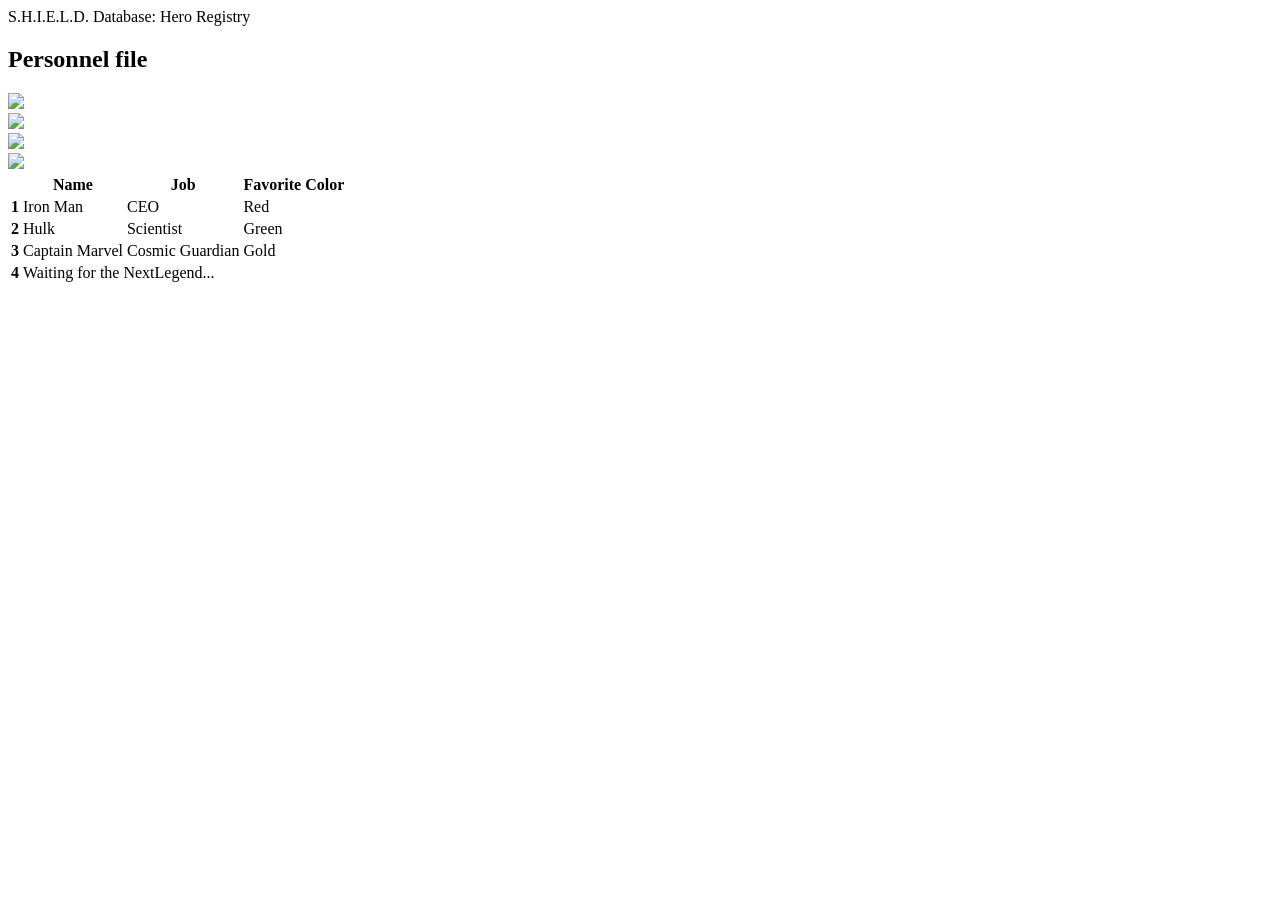
==== index.html @ 8fe9fc6e "Add README.md and update html_editing.py with Hero section" ====
<!doctype html>
<html lang="en" data-theme="retro">
  <head>
    <meta charset="UTF-8" />
    <meta name="viewport" content="width=device-width, initial-scale=1.0" />
    <title>MY Awesome Python Website</title>

  

    <!-- Daisy UI -->
    <link href="https://cdn.jsdelivr.net/npm/daisyui@5" rel="stylesheet" type="text/css" />
    <script src="https://cdn.jsdelivr.net/npm/@tailwindcss/browser@4"></script>
    <!-- Daisy ui themes -->
    <link href="https://cdn.jsdelivr.net/npm/daisyui@5/themes.css" rel="stylesheet" type="text/css" />

    
</head>
  <body>

    <div class="navbar bg-base-100 shadow-sm">
      <a class="btn btn-ghost text-xl">S.H.I.E.L.D. Database: Hero Registry</a>
    </div>
    

  
    <div class="container mx-auto px-4 mb-10 text-center mt-5">
        <h2 class="text-2xl font-bold mb-4">Personnel file</h2>
        <div class="avatar-group -space-x-6 text-center justify-center">
          <div class="avatar">
           <div class="w-12">
             <img src="https://img.daisyui.com/images/profile/demo/batperson@192.webp" />
           </div>
          </div>
          <div class="avatar">
            <div class="w-12">
              <img src="https://img.daisyui.com/images/profile/demo/spiderperson@192.webp" />
            </div>
          </div>
          <div class="avatar">
            <div class="w-12">
              <img src="https://img.daisyui.com/images/profile/demo/averagebulk@192.webp" />
            </div>
          </div>
          <div class="avatar">
            <div class="w-12">
              <img src="https://img.daisyui.com/images/profile/demo/wonderperson@192.webp" />
            </div>
          </div>
        </div>
    </div>
    
    <div class="overflow-x-auto rounded-box border border-base-content/5 bg-base-100">
    <table class="table">
    <!-- head -->
    <thead>
      <tr>
        <th></th>
        <th>Name</th>
        <th>Job</th>
        <th>Favorite Color</th>
      </tr>
    </thead>
    <tbody>
      <!-- row 1 -->
      <tr>
        <th>1</th>
        <td>Iron Man</td>
        <td>CEO</td>
        <td class = "text-red-500 font-bold">Red</td>
      </tr>
      <!-- row 2 -->
      <tr>
        <th>2</th>
        <td>Hulk</td>
        <td>Scientist</td>
        <td class = "text-success font-bold">Green</td>
      </tr>
      <!-- row 3 -->
      <tr>
        <th>3</th>
        <td>Captain Marvel</td>
        <td>Cosmic Guardian</td>
        <td class = "text-amber-500 font-bold">Gold</td>
      </tr>
       <!-- row 4 -->
      <tr class="bg-base-200/50 animate-pulse">
        <th>4</th>
        <td colspan="3" class="italic text-xl py-6 text-base-content/60 justify-center tracking-widest">Waiting for the NextLegend...</td>
      </tr>
    </tbody>
    </table>
    </div>
    
</body>
</html>
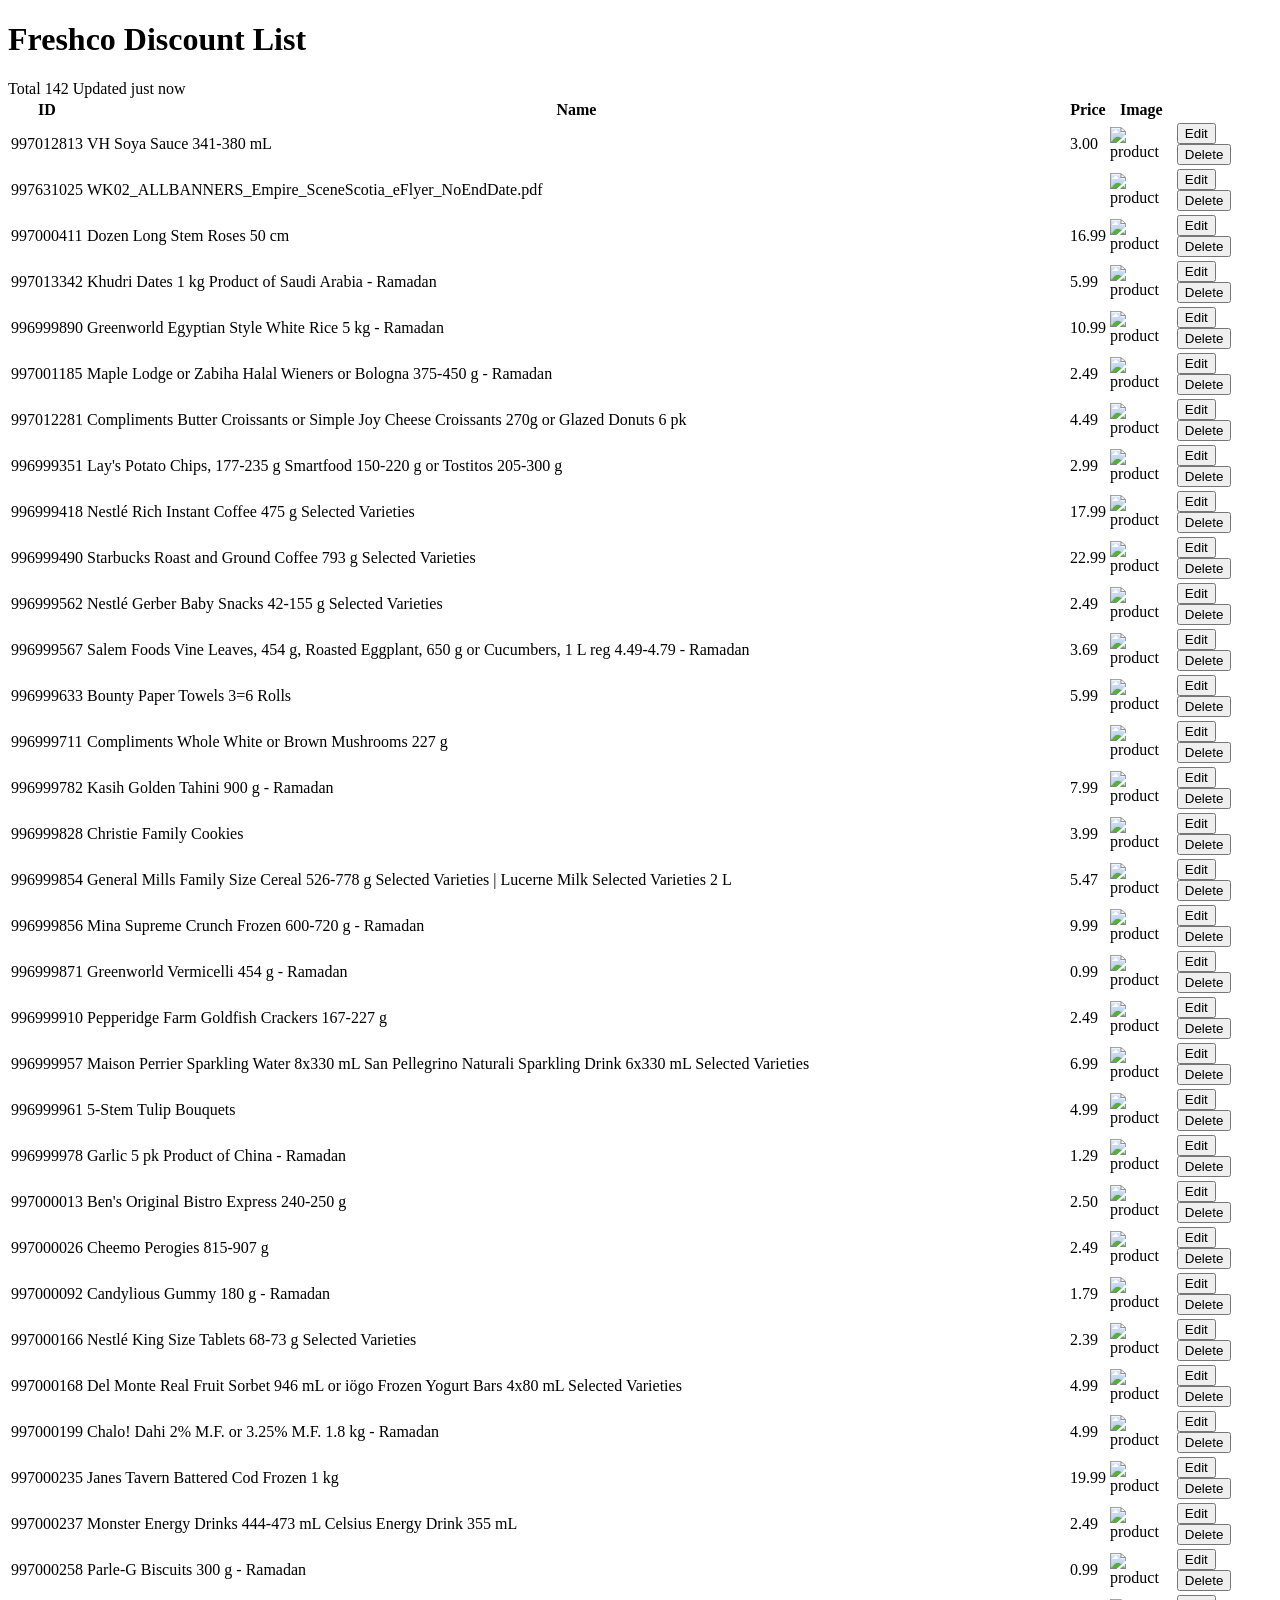
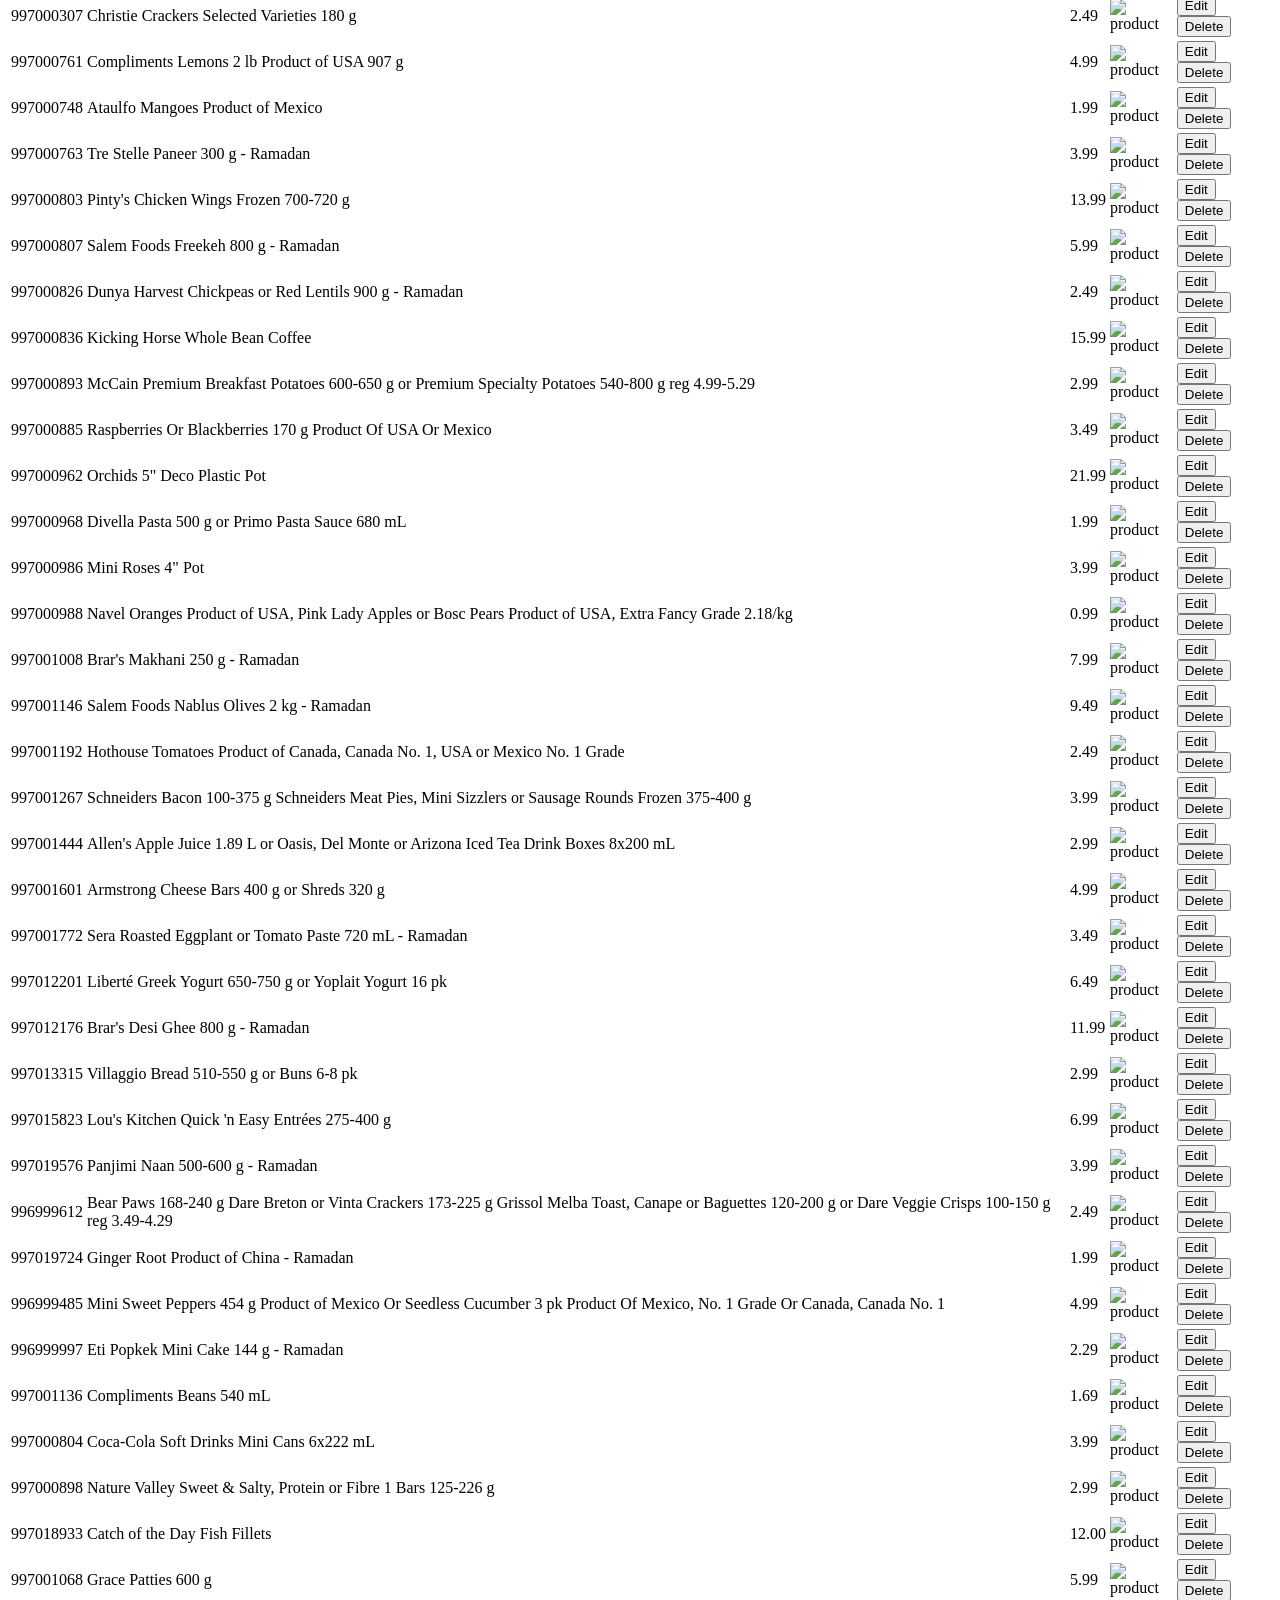
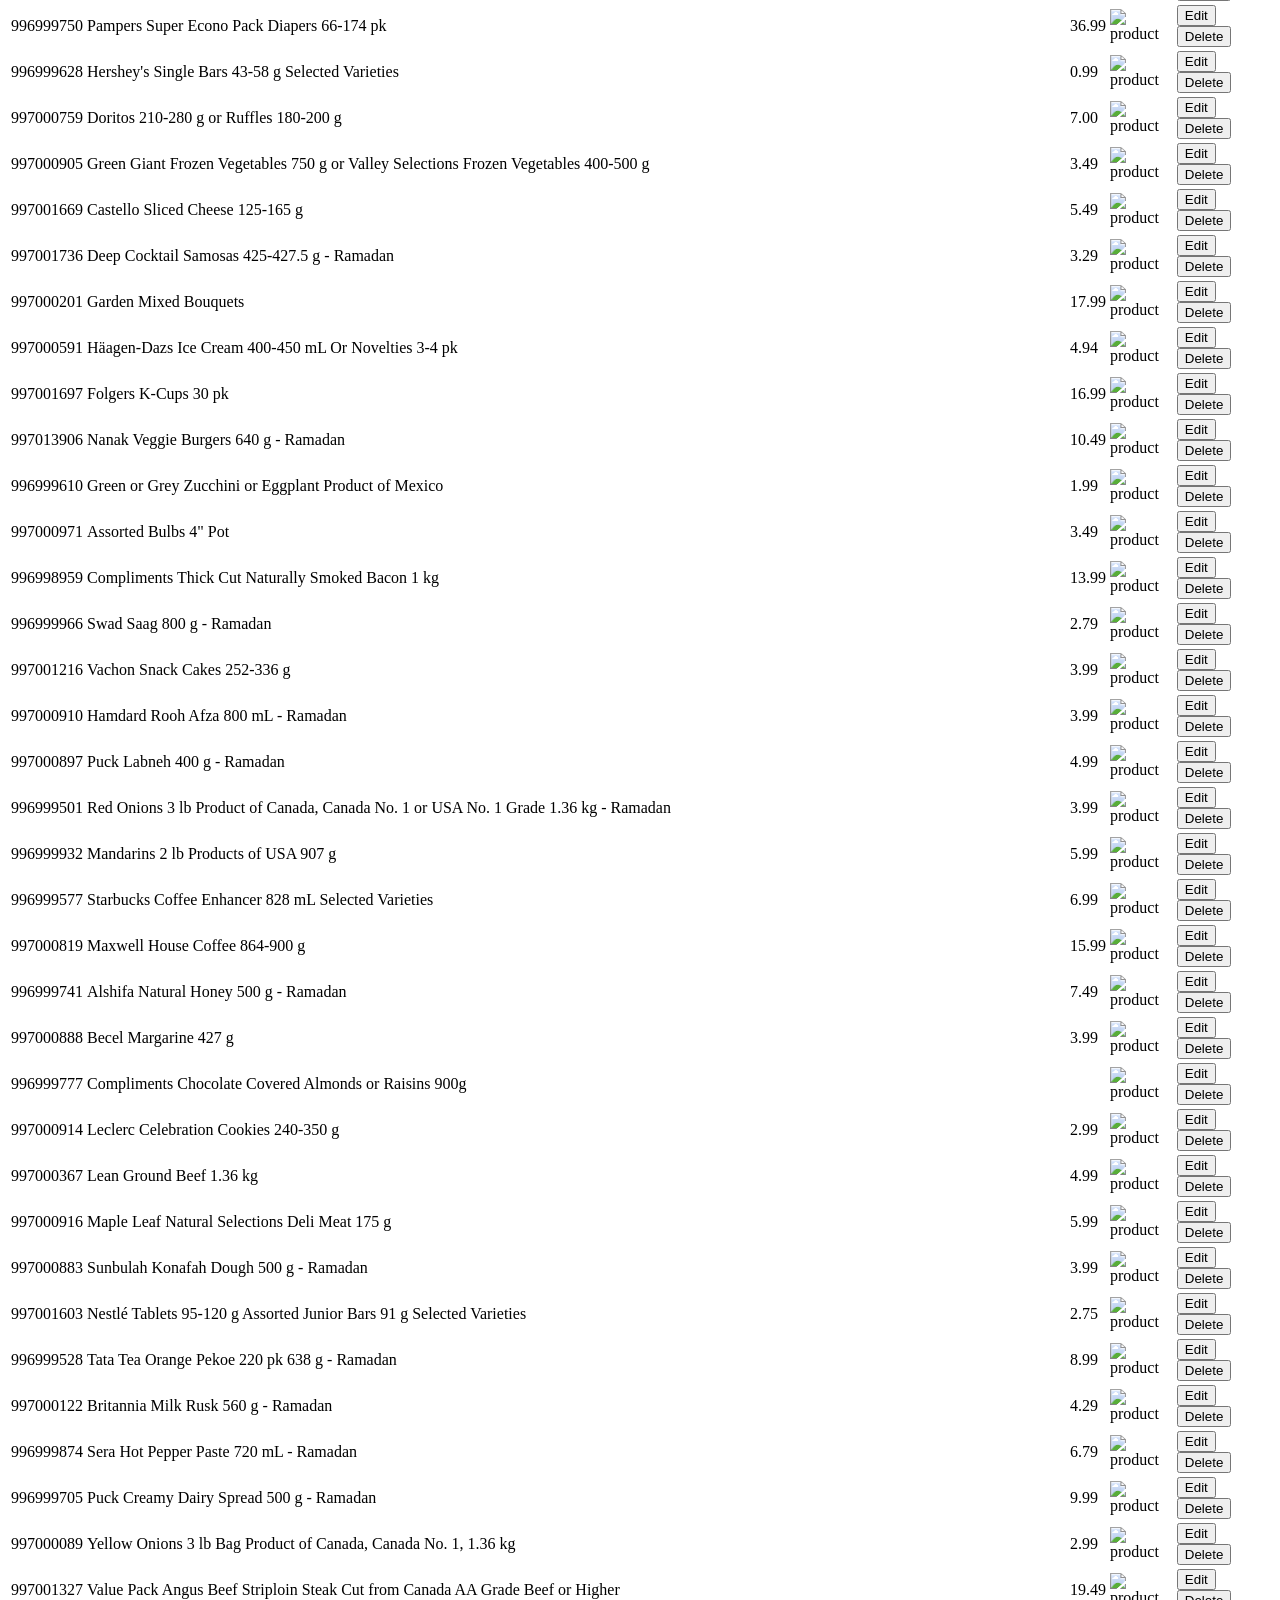
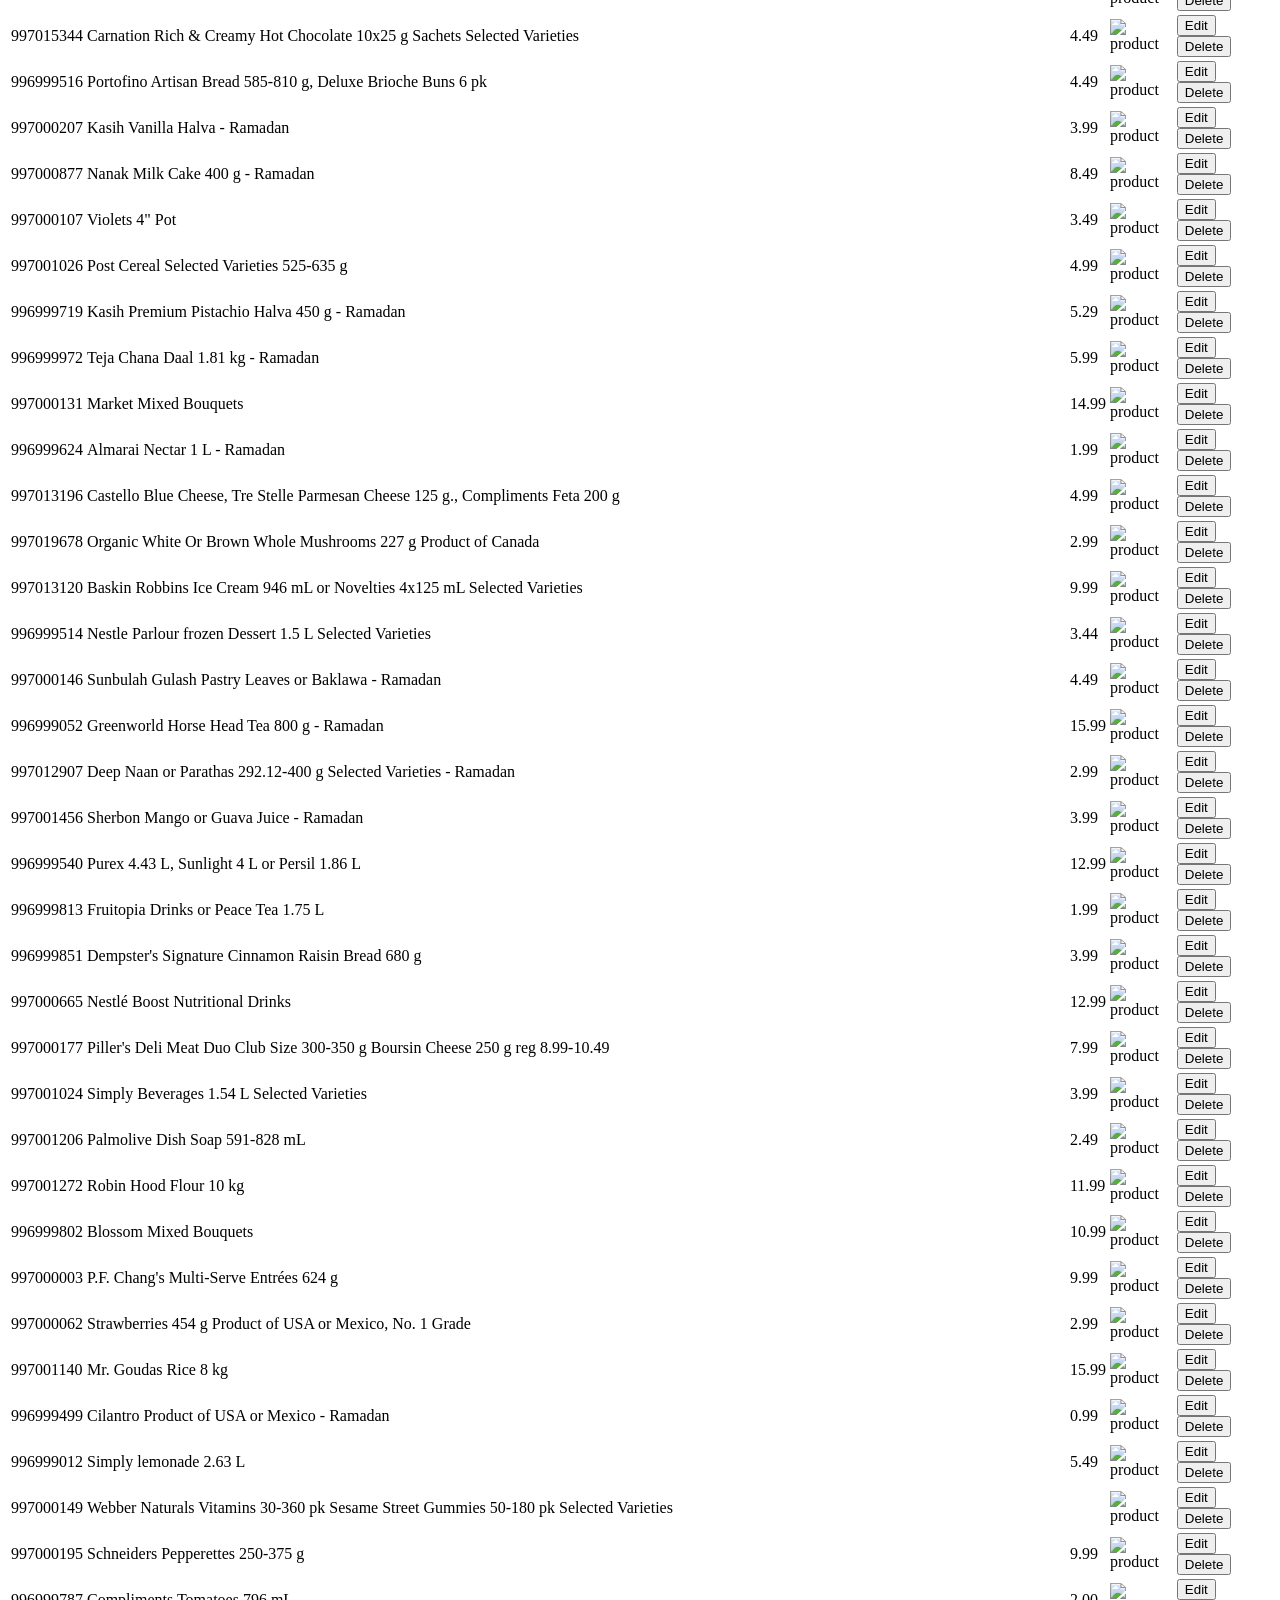
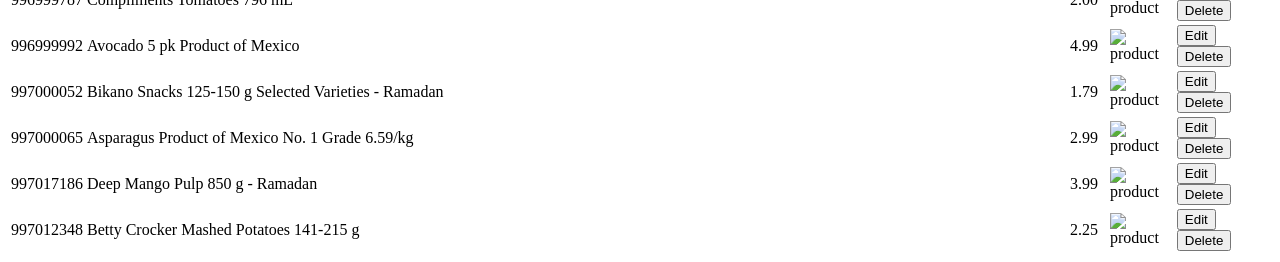
==== commit 11ddb574: "Added stats box, improved table layout, and updated README" ====
--- a/index.html
+++ b/index.html
@@ -1,95 +1,1464 @@
 <!doctype html>
-<html lang="en" data-theme="retro">
-  <head>
+<html lang="en">
+<head>
     <meta charset="UTF-8" />
     <meta name="viewport" content="width=device-width, initial-scale=1.0" />
-    <title>MY Awesome Python Website</title>
+    <title>Freshco Flyer</title>
+    
+    <link href="https://cdn.jsdelivr.net/npm/daisyui@latest/dist/full.css" rel="stylesheet" type="text/css" />
+    <script src="https://cdn.tailwindcss.com"></script>
 
-  
-
-    <!-- Daisy UI -->
-    <link href="https://cdn.jsdelivr.net/npm/daisyui@5" rel="stylesheet" type="text/css" />
-    <script src="https://cdn.jsdelivr.net/npm/@tailwindcss/browser@4"></script>
-    <!-- Daisy ui themes -->
-    <link href="https://cdn.jsdelivr.net/npm/daisyui@5/themes.css" rel="stylesheet" type="text/css" />
-
-    
 </head>
-  <body>
-
-    <div class="navbar bg-base-100 shadow-sm">
-      <a class="btn btn-ghost text-xl">S.H.I.E.L.D. Database: Hero Registry</a>
-    </div>
-    
-
-  
-    <div class="container mx-auto px-4 mb-10 text-center mt-5">
-        <h2 class="text-2xl font-bold mb-4">Personnel file</h2>
-        <div class="avatar-group -space-x-6 text-center justify-center">
-          <div class="avatar">
-           <div class="w-12">
-             <img src="https://img.daisyui.com/images/profile/demo/batperson@192.webp" />
-           </div>
-          </div>
-          <div class="avatar">
-            <div class="w-12">
-              <img src="https://img.daisyui.com/images/profile/demo/spiderperson@192.webp" />
+<body>
+    <h1 class='text-3xl font-bold text-center mb-4 text-primary'>Freshco Discount List</h1>
+    <div class="max-w-2xl mx-auto flex justify-end mb-2">
+        <div style="min-width: 1000px;" class="flex justify-end pr-2">
+            <div class="stats shadow scale-50 origin-right rounded-lg border border-base-200 bg-white">
+                <div class="stat p-2 flex flex-row items-center gap-4">
+                    <span class="stat-title">Total</span>
+                    <span class="stat-value text-orange-500 text-2xl">142</span>
+                    <span class="stat-desc">Updated just now</span>
+                </div>
             </div>
-          </div>
-          <div class="avatar">
-            <div class="w-12">
-              <img src="https://img.daisyui.com/images/profile/demo/averagebulk@192.webp" />
-            </div>
-          </div>
-          <div class="avatar">
-            <div class="w-12">
-              <img src="https://img.daisyui.com/images/profile/demo/wonderperson@192.webp" />
-            </div>
-          </div>
         </div>
     </div>
-    
-    <div class="overflow-x-auto rounded-box border border-base-content/5 bg-base-100">
-    <table class="table">
-    <!-- head -->
-    <thead>
-      <tr>
-        <th></th>
-        <th>Name</th>
-        <th>Job</th>
-        <th>Favorite Color</th>
-      </tr>
-    </thead>
-    <tbody>
-      <!-- row 1 -->
-      <tr>
-        <th>1</th>
-        <td>Iron Man</td>
-        <td>CEO</td>
-        <td class = "text-red-500 font-bold">Red</td>
-      </tr>
-      <!-- row 2 -->
-      <tr>
-        <th>2</th>
-        <td>Hulk</td>
-        <td>Scientist</td>
-        <td class = "text-success font-bold">Green</td>
-      </tr>
-      <!-- row 3 -->
-      <tr>
-        <th>3</th>
-        <td>Captain Marvel</td>
-        <td>Cosmic Guardian</td>
-        <td class = "text-amber-500 font-bold">Gold</td>
-      </tr>
-       <!-- row 4 -->
-      <tr class="bg-base-200/50 animate-pulse">
-        <th>4</th>
-        <td colspan="3" class="italic text-xl py-6 text-base-content/60 justify-center tracking-widest">Waiting for the NextLegend...</td>
-      </tr>
-    </tbody>
-    </table>
+
+    <div class="overflow-x-auto max-w-2xl mx-auto border rounded-lg shadow-sm mt-5">
+        <table class="table table-zebra table-xs min-w-[1000px] text-xs">
+            <thead>
+                <tr class="bg-base-200">
+                    <th>ID</th>
+                    <th>Name</th>
+                    <th>Price</th>
+                    <th>Image</th>
+                    <th></th>
+                </tr>
+            </thead>
+            <tbody>
+
+                <tr>
+                    <td>997012813</td>
+                    <td>VH Soya Sauce 341-380 mL</td>
+                    <td>3.00</td>
+                    <td><img src="https://f.wishabi.net/page_pdf_images/22819329/50a59420-130e-11f1-a6f6-968321f12e6f/x_large" alt="product" class="w-[50px] h-[50px] rounded shadow border object-contain"></td>
+                    <td>
+                        <button class="btn btn-success btn-xs text-white px-3">Edit</button>
+                        <button class="btn btn-error btn-xs text-white px-3">Delete</button></td>
+                </tr>
+    
+                <tr>
+                    <td>997631025</td>
+                    <td>WK02_ALLBANNERS_Empire_SceneScotia_eFlyer_NoEndDate.pdf</td>
+                    <td></td>
+                    <td><img src="https://f.wishabi.net/page_items/411740517/1772385403/extra_large.jpg" alt="product" class="w-[50px] h-[50px] rounded shadow border object-contain"></td>
+                    <td>
+                        <button class="btn btn-success btn-xs text-white px-3">Edit</button>
+                        <button class="btn btn-error btn-xs text-white px-3">Delete</button></td>
+                </tr>
+    
+                <tr>
+                    <td>997000411</td>
+                    <td>Dozen Long Stem Roses 50 cm</td>
+                    <td>16.99</td>
+                    <td><img src="https://f.wishabi.net/page_pdf_images/22819323/4db96cfa-130e-11f1-bdcb-4eb47ef9c493/x_large" alt="product" class="w-[50px] h-[50px] rounded shadow border object-contain"></td>
+                    <td>
+                        <button class="btn btn-success btn-xs text-white px-3">Edit</button>
+                        <button class="btn btn-error btn-xs text-white px-3">Delete</button></td>
+                </tr>
+    
+                <tr>
+                    <td>997013342</td>
+                    <td>Khudri Dates 1 kg Product of Saudi Arabia - Ramadan</td>
+                    <td>5.99</td>
+                    <td><img src="https://f.wishabi.net/page_pdf_images/22819327/529a3470-130e-11f1-b03f-c67700110f21/x_large" alt="product" class="w-[50px] h-[50px] rounded shadow border object-contain"></td>
+                    <td>
+                        <button class="btn btn-success btn-xs text-white px-3">Edit</button>
+                        <button class="btn btn-error btn-xs text-white px-3">Delete</button></td>
+                </tr>
+    
+                <tr>
+                    <td>996999890</td>
+                    <td>Greenworld Egyptian Style White Rice 5 kg - Ramadan</td>
+                    <td>10.99</td>
+                    <td><img src="https://f.wishabi.net/page_pdf_images/22819325/490be50c-130e-11f1-b342-e6ea6c9953f1/x_large" alt="product" class="w-[50px] h-[50px] rounded shadow border object-contain"></td>
+                    <td>
+                        <button class="btn btn-success btn-xs text-white px-3">Edit</button>
+                        <button class="btn btn-error btn-xs text-white px-3">Delete</button></td>
+                </tr>
+    
+                <tr>
+                    <td>997001185</td>
+                    <td>Maple Lodge or Zabiha Halal Wieners or Bologna 375-450 g - Ramadan</td>
+                    <td>2.49</td>
+                    <td><img src="https://f.wishabi.net/page_pdf_images/22819328/4d48ff56-130e-11f1-8cc2-d27e03f559f9/x_large" alt="product" class="w-[50px] h-[50px] rounded shadow border object-contain"></td>
+                    <td>
+                        <button class="btn btn-success btn-xs text-white px-3">Edit</button>
+                        <button class="btn btn-error btn-xs text-white px-3">Delete</button></td>
+                </tr>
+    
+                <tr>
+                    <td>997012281</td>
+                    <td>Compliments Butter Croissants or Simple Joy Cheese Croissants 270g or Glazed Donuts 6 pk</td>
+                    <td>4.49</td>
+                    <td><img src="https://f.wishabi.net/page_pdf_images/22819328/4e7a2d6e-130e-11f1-8cc2-d27e03f559f9/x_large" alt="product" class="w-[50px] h-[50px] rounded shadow border object-contain"></td>
+                    <td>
+                        <button class="btn btn-success btn-xs text-white px-3">Edit</button>
+                        <button class="btn btn-error btn-xs text-white px-3">Delete</button></td>
+                </tr>
+    
+                <tr>
+                    <td>996999351</td>
+                    <td>Lay's Potato Chips, 177-235 g Smartfood 150-220 g or Tostitos 205-300 g</td>
+                    <td>2.99</td>
+                    <td><img src="https://f.wishabi.net/page_pdf_images/22819330/4de37bee-130e-11f1-869e-a2fc7af38c17/x_large" alt="product" class="w-[50px] h-[50px] rounded shadow border object-contain"></td>
+                    <td>
+                        <button class="btn btn-success btn-xs text-white px-3">Edit</button>
+                        <button class="btn btn-error btn-xs text-white px-3">Delete</button></td>
+                </tr>
+    
+                <tr>
+                    <td>996999418</td>
+                    <td>Nestlé Rich Instant Coffee 475 g Selected Varieties</td>
+                    <td>17.99</td>
+                    <td><img src="https://f.wishabi.net/page_pdf_images/22819324/4fecba9a-130e-11f1-9374-4a81360b1aca/x_large" alt="product" class="w-[50px] h-[50px] rounded shadow border object-contain"></td>
+                    <td>
+                        <button class="btn btn-success btn-xs text-white px-3">Edit</button>
+                        <button class="btn btn-error btn-xs text-white px-3">Delete</button></td>
+                </tr>
+    
+                <tr>
+                    <td>996999490</td>
+                    <td>Starbucks Roast and Ground Coffee 793 g Selected Varieties</td>
+                    <td>22.99</td>
+                    <td><img src="https://f.wishabi.net/page_pdf_images/22819324/4fecba9a-130e-11f1-9374-4a81360b1aca/x_large" alt="product" class="w-[50px] h-[50px] rounded shadow border object-contain"></td>
+                    <td>
+                        <button class="btn btn-success btn-xs text-white px-3">Edit</button>
+                        <button class="btn btn-error btn-xs text-white px-3">Delete</button></td>
+                </tr>
+    
+                <tr>
+                    <td>996999562</td>
+                    <td>Nestlé Gerber Baby Snacks 42-155 g Selected Varieties</td>
+                    <td>2.49</td>
+                    <td><img src="https://f.wishabi.net/page_pdf_images/22819324/4ec3d1d0-130e-11f1-9374-4a81360b1aca/x_large" alt="product" class="w-[50px] h-[50px] rounded shadow border object-contain"></td>
+                    <td>
+                        <button class="btn btn-success btn-xs text-white px-3">Edit</button>
+                        <button class="btn btn-error btn-xs text-white px-3">Delete</button></td>
+                </tr>
+    
+                <tr>
+                    <td>996999567</td>
+                    <td>Salem Foods Vine Leaves, 454 g, Roasted Eggplant, 650 g or Cucumbers, 1 L reg 4.49-4.79 - Ramadan</td>
+                    <td>3.69</td>
+                    <td><img src="https://f.wishabi.net/page_pdf_images/22819325/5069d0d4-130e-11f1-b342-e6ea6c9953f1/x_large" alt="product" class="w-[50px] h-[50px] rounded shadow border object-contain"></td>
+                    <td>
+                        <button class="btn btn-success btn-xs text-white px-3">Edit</button>
+                        <button class="btn btn-error btn-xs text-white px-3">Delete</button></td>
+                </tr>
+    
+                <tr>
+                    <td>996999633</td>
+                    <td>Bounty Paper Towels 3=6 Rolls</td>
+                    <td>5.99</td>
+                    <td><img src="https://f.wishabi.net/page_pdf_images/22819330/518967e0-130e-11f1-869e-a2fc7af38c17/x_large" alt="product" class="w-[50px] h-[50px] rounded shadow border object-contain"></td>
+                    <td>
+                        <button class="btn btn-success btn-xs text-white px-3">Edit</button>
+                        <button class="btn btn-error btn-xs text-white px-3">Delete</button></td>
+                </tr>
+    
+                <tr>
+                    <td>996999711</td>
+                    <td>Compliments Whole White or Brown Mushrooms 227 g</td>
+                    <td></td>
+                    <td><img src="https://f.wishabi.net/page_pdf_images/22819330/5713e49c-130e-11f1-869e-a2fc7af38c17/x_large" alt="product" class="w-[50px] h-[50px] rounded shadow border object-contain"></td>
+                    <td>
+                        <button class="btn btn-success btn-xs text-white px-3">Edit</button>
+                        <button class="btn btn-error btn-xs text-white px-3">Delete</button></td>
+                </tr>
+    
+                <tr>
+                    <td>996999782</td>
+                    <td>Kasih Golden Tahini 900 g - Ramadan</td>
+                    <td>7.99</td>
+                    <td><img src="https://f.wishabi.net/page_pdf_images/22819325/4ad5b91c-130e-11f1-b342-e6ea6c9953f1/x_large" alt="product" class="w-[50px] h-[50px] rounded shadow border object-contain"></td>
+                    <td>
+                        <button class="btn btn-success btn-xs text-white px-3">Edit</button>
+                        <button class="btn btn-error btn-xs text-white px-3">Delete</button></td>
+                </tr>
+    
+                <tr>
+                    <td>996999828</td>
+                    <td>Christie Family Cookies</td>
+                    <td>3.99</td>
+                    <td><img src="https://f.wishabi.net/page_pdf_images/22819327/517955b2-130e-11f1-b03f-c67700110f21/x_large" alt="product" class="w-[50px] h-[50px] rounded shadow border object-contain"></td>
+                    <td>
+                        <button class="btn btn-success btn-xs text-white px-3">Edit</button>
+                        <button class="btn btn-error btn-xs text-white px-3">Delete</button></td>
+                </tr>
+    
+                <tr>
+                    <td>996999854</td>
+                    <td>General Mills Family Size Cereal 526-778 g Selected Varieties | Lucerne Milk Selected Varieties 2 L</td>
+                    <td>5.47</td>
+                    <td><img src="https://f.wishabi.net/page_pdf_images/22819327/462b53f4-130e-11f1-b03f-c67700110f21/x_large" alt="product" class="w-[50px] h-[50px] rounded shadow border object-contain"></td>
+                    <td>
+                        <button class="btn btn-success btn-xs text-white px-3">Edit</button>
+                        <button class="btn btn-error btn-xs text-white px-3">Delete</button></td>
+                </tr>
+    
+                <tr>
+                    <td>996999856</td>
+                    <td>Mina Supreme Crunch Frozen 600-720 g - Ramadan</td>
+                    <td>9.99</td>
+                    <td><img src="https://f.wishabi.net/page_pdf_images/22819326/495bfc86-130e-11f1-98cb-221e5ae5c246/x_large" alt="product" class="w-[50px] h-[50px] rounded shadow border object-contain"></td>
+                    <td>
+                        <button class="btn btn-success btn-xs text-white px-3">Edit</button>
+                        <button class="btn btn-error btn-xs text-white px-3">Delete</button></td>
+                </tr>
+    
+                <tr>
+                    <td>996999871</td>
+                    <td>Greenworld Vermicelli 454 g - Ramadan</td>
+                    <td>0.99</td>
+                    <td><img src="https://f.wishabi.net/page_pdf_images/22819325/4e9792b4-130e-11f1-b342-e6ea6c9953f1/x_large" alt="product" class="w-[50px] h-[50px] rounded shadow border object-contain"></td>
+                    <td>
+                        <button class="btn btn-success btn-xs text-white px-3">Edit</button>
+                        <button class="btn btn-error btn-xs text-white px-3">Delete</button></td>
+                </tr>
+    
+                <tr>
+                    <td>996999910</td>
+                    <td>Pepperidge Farm Goldfish Crackers 167-227 g</td>
+                    <td>2.49</td>
+                    <td><img src="https://f.wishabi.net/page_pdf_images/22819330/52d5b234-130e-11f1-869e-a2fc7af38c17/x_large" alt="product" class="w-[50px] h-[50px] rounded shadow border object-contain"></td>
+                    <td>
+                        <button class="btn btn-success btn-xs text-white px-3">Edit</button>
+                        <button class="btn btn-error btn-xs text-white px-3">Delete</button></td>
+                </tr>
+    
+                <tr>
+                    <td>996999957</td>
+                    <td>Maison Perrier Sparkling Water 8x330 mL San Pellegrino Naturali Sparkling Drink 6x330 mL Selected Varieties</td>
+                    <td>6.99</td>
+                    <td><img src="https://f.wishabi.net/page_pdf_images/22819324/4b6987b4-130e-11f1-9374-4a81360b1aca/x_large" alt="product" class="w-[50px] h-[50px] rounded shadow border object-contain"></td>
+                    <td>
+                        <button class="btn btn-success btn-xs text-white px-3">Edit</button>
+                        <button class="btn btn-error btn-xs text-white px-3">Delete</button></td>
+                </tr>
+    
+                <tr>
+                    <td>996999961</td>
+                    <td>5-Stem Tulip Bouquets</td>
+                    <td>4.99</td>
+                    <td><img src="https://f.wishabi.net/page_pdf_images/22819323/4a02d254-130e-11f1-bdcb-4eb47ef9c493/x_large" alt="product" class="w-[50px] h-[50px] rounded shadow border object-contain"></td>
+                    <td>
+                        <button class="btn btn-success btn-xs text-white px-3">Edit</button>
+                        <button class="btn btn-error btn-xs text-white px-3">Delete</button></td>
+                </tr>
+    
+                <tr>
+                    <td>996999978</td>
+                    <td>Garlic 5 pk Product of China - Ramadan</td>
+                    <td>1.29</td>
+                    <td><img src="https://f.wishabi.net/page_pdf_images/22819325/4f2cfc3c-130e-11f1-b342-e6ea6c9953f1/x_large" alt="product" class="w-[50px] h-[50px] rounded shadow border object-contain"></td>
+                    <td>
+                        <button class="btn btn-success btn-xs text-white px-3">Edit</button>
+                        <button class="btn btn-error btn-xs text-white px-3">Delete</button></td>
+                </tr>
+    
+                <tr>
+                    <td>997000013</td>
+                    <td>Ben's Original Bistro Express 240-250 g</td>
+                    <td>2.50</td>
+                    <td><img src="https://f.wishabi.net/page_pdf_images/22819330/51fc0fca-130e-11f1-869e-a2fc7af38c17/x_large" alt="product" class="w-[50px] h-[50px] rounded shadow border object-contain"></td>
+                    <td>
+                        <button class="btn btn-success btn-xs text-white px-3">Edit</button>
+                        <button class="btn btn-error btn-xs text-white px-3">Delete</button></td>
+                </tr>
+    
+                <tr>
+                    <td>997000026</td>
+                    <td>Cheemo Perogies 815-907 g</td>
+                    <td>2.49</td>
+                    <td><img src="https://f.wishabi.net/page_pdf_images/22819329/54d23562-130e-11f1-a6f6-968321f12e6f/x_large" alt="product" class="w-[50px] h-[50px] rounded shadow border object-contain"></td>
+                    <td>
+                        <button class="btn btn-success btn-xs text-white px-3">Edit</button>
+                        <button class="btn btn-error btn-xs text-white px-3">Delete</button></td>
+                </tr>
+    
+                <tr>
+                    <td>997000092</td>
+                    <td>Candylious Gummy 180 g - Ramadan</td>
+                    <td>1.79</td>
+                    <td><img src="https://f.wishabi.net/page_pdf_images/22819325/4c900820-130e-11f1-b342-e6ea6c9953f1/x_large" alt="product" class="w-[50px] h-[50px] rounded shadow border object-contain"></td>
+                    <td>
+                        <button class="btn btn-success btn-xs text-white px-3">Edit</button>
+                        <button class="btn btn-error btn-xs text-white px-3">Delete</button></td>
+                </tr>
+    
+                <tr>
+                    <td>997000166</td>
+                    <td>Nestlé King Size Tablets 68-73 g Selected Varieties</td>
+                    <td>2.39</td>
+                    <td><img src="https://f.wishabi.net/page_pdf_images/22819324/4c9111c0-130e-11f1-9374-4a81360b1aca/x_large" alt="product" class="w-[50px] h-[50px] rounded shadow border object-contain"></td>
+                    <td>
+                        <button class="btn btn-success btn-xs text-white px-3">Edit</button>
+                        <button class="btn btn-error btn-xs text-white px-3">Delete</button></td>
+                </tr>
+    
+                <tr>
+                    <td>997000168</td>
+                    <td>Del Monte Real Fruit Sorbet 946 mL or iögo Frozen Yogurt Bars 4x80 mL Selected Varieties</td>
+                    <td>4.99</td>
+                    <td><img src="https://f.wishabi.net/page_pdf_images/22819324/4662a9c6-130e-11f1-9374-4a81360b1aca/x_large" alt="product" class="w-[50px] h-[50px] rounded shadow border object-contain"></td>
+                    <td>
+                        <button class="btn btn-success btn-xs text-white px-3">Edit</button>
+                        <button class="btn btn-error btn-xs text-white px-3">Delete</button></td>
+                </tr>
+    
+                <tr>
+                    <td>997000199</td>
+                    <td>Chalo! Dahi 2% M.F. or 3.25% M.F. 1.8 kg - Ramadan</td>
+                    <td>4.99</td>
+                    <td><img src="https://f.wishabi.net/page_pdf_images/22819326/5189064c-130e-11f1-98cb-221e5ae5c246/x_large" alt="product" class="w-[50px] h-[50px] rounded shadow border object-contain"></td>
+                    <td>
+                        <button class="btn btn-success btn-xs text-white px-3">Edit</button>
+                        <button class="btn btn-error btn-xs text-white px-3">Delete</button></td>
+                </tr>
+    
+                <tr>
+                    <td>997000235</td>
+                    <td>Janes Tavern Battered Cod Frozen 1 kg</td>
+                    <td>19.99</td>
+                    <td><img src="https://f.wishabi.net/page_pdf_images/22819328/54a93478-130e-11f1-8cc2-d27e03f559f9/x_large" alt="product" class="w-[50px] h-[50px] rounded shadow border object-contain"></td>
+                    <td>
+                        <button class="btn btn-success btn-xs text-white px-3">Edit</button>
+                        <button class="btn btn-error btn-xs text-white px-3">Delete</button></td>
+                </tr>
+    
+                <tr>
+                    <td>997000237</td>
+                    <td>Monster Energy Drinks 444-473 mL Celsius Energy Drink 355 mL</td>
+                    <td>2.49</td>
+                    <td><img src="https://f.wishabi.net/page_pdf_images/22819329/52af9b44-130e-11f1-a6f6-968321f12e6f/x_large" alt="product" class="w-[50px] h-[50px] rounded shadow border object-contain"></td>
+                    <td>
+                        <button class="btn btn-success btn-xs text-white px-3">Edit</button>
+                        <button class="btn btn-error btn-xs text-white px-3">Delete</button></td>
+                </tr>
+    
+                <tr>
+                    <td>997000258</td>
+                    <td>Parle-G Biscuits 300 g - Ramadan</td>
+                    <td>0.99</td>
+                    <td><img src="https://f.wishabi.net/page_pdf_images/22819326/467de97a-130e-11f1-98cb-221e5ae5c246/x_large" alt="product" class="w-[50px] h-[50px] rounded shadow border object-contain"></td>
+                    <td>
+                        <button class="btn btn-success btn-xs text-white px-3">Edit</button>
+                        <button class="btn btn-error btn-xs text-white px-3">Delete</button></td>
+                </tr>
+    
+                <tr>
+                    <td>997000307</td>
+                    <td>Christie Crackers Selected Varieties 180 g</td>
+                    <td>2.49</td>
+                    <td><img src="https://f.wishabi.net/page_pdf_images/22819329/4672af88-130e-11f1-a6f6-968321f12e6f/x_large" alt="product" class="w-[50px] h-[50px] rounded shadow border object-contain"></td>
+                    <td>
+                        <button class="btn btn-success btn-xs text-white px-3">Edit</button>
+                        <button class="btn btn-error btn-xs text-white px-3">Delete</button></td>
+                </tr>
+    
+                <tr>
+                    <td>997000761</td>
+                    <td>Compliments Lemons 2 lb Product of USA 907 g</td>
+                    <td>4.99</td>
+                    <td><img src="https://f.wishabi.net/page_pdf_images/22819328/49d42f3a-130e-11f1-8cc2-d27e03f559f9/x_large" alt="product" class="w-[50px] h-[50px] rounded shadow border object-contain"></td>
+                    <td>
+                        <button class="btn btn-success btn-xs text-white px-3">Edit</button>
+                        <button class="btn btn-error btn-xs text-white px-3">Delete</button></td>
+                </tr>
+    
+                <tr>
+                    <td>997000748</td>
+                    <td>Ataulfo Mangoes Product of Mexico</td>
+                    <td>1.99</td>
+                    <td><img src="https://f.wishabi.net/page_pdf_images/22819328/4c21dd64-130e-11f1-8cc2-d27e03f559f9/x_large" alt="product" class="w-[50px] h-[50px] rounded shadow border object-contain"></td>
+                    <td>
+                        <button class="btn btn-success btn-xs text-white px-3">Edit</button>
+                        <button class="btn btn-error btn-xs text-white px-3">Delete</button></td>
+                </tr>
+    
+                <tr>
+                    <td>997000763</td>
+                    <td>Tre Stelle Paneer 300 g - Ramadan</td>
+                    <td>3.99</td>
+                    <td><img src="https://f.wishabi.net/page_pdf_images/22819326/481b8a58-130e-11f1-98cb-221e5ae5c246/x_large" alt="product" class="w-[50px] h-[50px] rounded shadow border object-contain"></td>
+                    <td>
+                        <button class="btn btn-success btn-xs text-white px-3">Edit</button>
+                        <button class="btn btn-error btn-xs text-white px-3">Delete</button></td>
+                </tr>
+    
+                <tr>
+                    <td>997000803</td>
+                    <td>Pinty's Chicken Wings Frozen 700-720 g</td>
+                    <td>13.99</td>
+                    <td><img src="https://f.wishabi.net/page_pdf_images/22819328/57c8ce84-130e-11f1-8cc2-d27e03f559f9/x_large" alt="product" class="w-[50px] h-[50px] rounded shadow border object-contain"></td>
+                    <td>
+                        <button class="btn btn-success btn-xs text-white px-3">Edit</button>
+                        <button class="btn btn-error btn-xs text-white px-3">Delete</button></td>
+                </tr>
+    
+                <tr>
+                    <td>997000807</td>
+                    <td>Salem Foods Freekeh 800 g - Ramadan</td>
+                    <td>5.99</td>
+                    <td><img src="https://f.wishabi.net/page_pdf_images/22819325/4a44b2aa-130e-11f1-b342-e6ea6c9953f1/x_large" alt="product" class="w-[50px] h-[50px] rounded shadow border object-contain"></td>
+                    <td>
+                        <button class="btn btn-success btn-xs text-white px-3">Edit</button>
+                        <button class="btn btn-error btn-xs text-white px-3">Delete</button></td>
+                </tr>
+    
+                <tr>
+                    <td>997000826</td>
+                    <td>Dunya Harvest Chickpeas or Red Lentils 900 g - Ramadan</td>
+                    <td>2.49</td>
+                    <td><img src="https://f.wishabi.net/page_pdf_images/22819325/4dcabfaa-130e-11f1-b342-e6ea6c9953f1/x_large" alt="product" class="w-[50px] h-[50px] rounded shadow border object-contain"></td>
+                    <td>
+                        <button class="btn btn-success btn-xs text-white px-3">Edit</button>
+                        <button class="btn btn-error btn-xs text-white px-3">Delete</button></td>
+                </tr>
+    
+                <tr>
+                    <td>997000836</td>
+                    <td>Kicking Horse Whole Bean Coffee</td>
+                    <td>15.99</td>
+                    <td><img src="https://f.wishabi.net/page_pdf_images/22819329/53d1786c-130e-11f1-a6f6-968321f12e6f/x_large" alt="product" class="w-[50px] h-[50px] rounded shadow border object-contain"></td>
+                    <td>
+                        <button class="btn btn-success btn-xs text-white px-3">Edit</button>
+                        <button class="btn btn-error btn-xs text-white px-3">Delete</button></td>
+                </tr>
+    
+                <tr>
+                    <td>997000893</td>
+                    <td>McCain Premium Breakfast Potatoes 600-650 g or Premium Specialty Potatoes 540-800 g reg 4.99-5.29</td>
+                    <td>2.99</td>
+                    <td><img src="https://f.wishabi.net/page_pdf_images/22819327/50819674-130e-11f1-b03f-c67700110f21/x_large" alt="product" class="w-[50px] h-[50px] rounded shadow border object-contain"></td>
+                    <td>
+                        <button class="btn btn-success btn-xs text-white px-3">Edit</button>
+                        <button class="btn btn-error btn-xs text-white px-3">Delete</button></td>
+                </tr>
+    
+                <tr>
+                    <td>997000885</td>
+                    <td>Raspberries Or Blackberries 170 g Product Of USA Or Mexico</td>
+                    <td>3.49</td>
+                    <td><img src="https://f.wishabi.net/page_pdf_images/22819328/4d316d8c-130e-11f1-8cc2-d27e03f559f9/x_large" alt="product" class="w-[50px] h-[50px] rounded shadow border object-contain"></td>
+                    <td>
+                        <button class="btn btn-success btn-xs text-white px-3">Edit</button>
+                        <button class="btn btn-error btn-xs text-white px-3">Delete</button></td>
+                </tr>
+    
+                <tr>
+                    <td>997000962</td>
+                    <td>Orchids 5" Deco Plastic Pot</td>
+                    <td>21.99</td>
+                    <td><img src="https://f.wishabi.net/page_pdf_images/22819323/4c04a3ac-130e-11f1-bdcb-4eb47ef9c493/x_large" alt="product" class="w-[50px] h-[50px] rounded shadow border object-contain"></td>
+                    <td>
+                        <button class="btn btn-success btn-xs text-white px-3">Edit</button>
+                        <button class="btn btn-error btn-xs text-white px-3">Delete</button></td>
+                </tr>
+    
+                <tr>
+                    <td>997000968</td>
+                    <td>Divella Pasta 500 g or Primo Pasta Sauce 680 mL</td>
+                    <td>1.99</td>
+                    <td><img src="https://f.wishabi.net/page_pdf_images/22819330/4cbe6896-130e-11f1-869e-a2fc7af38c17/x_large" alt="product" class="w-[50px] h-[50px] rounded shadow border object-contain"></td>
+                    <td>
+                        <button class="btn btn-success btn-xs text-white px-3">Edit</button>
+                        <button class="btn btn-error btn-xs text-white px-3">Delete</button></td>
+                </tr>
+    
+                <tr>
+                    <td>997000986</td>
+                    <td>Mini Roses 4" Pot</td>
+                    <td>3.99</td>
+                    <td><img src="https://f.wishabi.net/page_pdf_images/22819323/4df4c368-130e-11f1-bdcb-4eb47ef9c493/x_large" alt="product" class="w-[50px] h-[50px] rounded shadow border object-contain"></td>
+                    <td>
+                        <button class="btn btn-success btn-xs text-white px-3">Edit</button>
+                        <button class="btn btn-error btn-xs text-white px-3">Delete</button></td>
+                </tr>
+    
+                <tr>
+                    <td>997000988</td>
+                    <td>Navel Oranges Product of USA, Pink Lady Apples or Bosc Pears Product of USA, Extra Fancy Grade 2.18/kg</td>
+                    <td>0.99</td>
+                    <td><img src="https://f.wishabi.net/page_pdf_images/22819327/473eb218-130e-11f1-b03f-c67700110f21/x_large" alt="product" class="w-[50px] h-[50px] rounded shadow border object-contain"></td>
+                    <td>
+                        <button class="btn btn-success btn-xs text-white px-3">Edit</button>
+                        <button class="btn btn-error btn-xs text-white px-3">Delete</button></td>
+                </tr>
+    
+                <tr>
+                    <td>997001008</td>
+                    <td>Brar's Makhani 250 g - Ramadan</td>
+                    <td>7.99</td>
+                    <td><img src="https://f.wishabi.net/page_pdf_images/22819326/4c1750a6-130e-11f1-98cb-221e5ae5c246/x_large" alt="product" class="w-[50px] h-[50px] rounded shadow border object-contain"></td>
+                    <td>
+                        <button class="btn btn-success btn-xs text-white px-3">Edit</button>
+                        <button class="btn btn-error btn-xs text-white px-3">Delete</button></td>
+                </tr>
+    
+                <tr>
+                    <td>997001146</td>
+                    <td>Salem Foods Nablus Olives 2 kg - Ramadan</td>
+                    <td>9.49</td>
+                    <td><img src="https://f.wishabi.net/page_pdf_images/22819325/4a92dcb4-130e-11f1-b342-e6ea6c9953f1/x_large" alt="product" class="w-[50px] h-[50px] rounded shadow border object-contain"></td>
+                    <td>
+                        <button class="btn btn-success btn-xs text-white px-3">Edit</button>
+                        <button class="btn btn-error btn-xs text-white px-3">Delete</button></td>
+                </tr>
+    
+                <tr>
+                    <td>997001192</td>
+                    <td>Hothouse Tomatoes Product of Canada, Canada No. 1, USA or Mexico No. 1 Grade</td>
+                    <td>2.49</td>
+                    <td><img src="https://f.wishabi.net/page_pdf_images/22819328/55d1691a-130e-11f1-8cc2-d27e03f559f9/x_large" alt="product" class="w-[50px] h-[50px] rounded shadow border object-contain"></td>
+                    <td>
+                        <button class="btn btn-success btn-xs text-white px-3">Edit</button>
+                        <button class="btn btn-error btn-xs text-white px-3">Delete</button></td>
+                </tr>
+    
+                <tr>
+                    <td>997001267</td>
+                    <td>Schneiders Bacon 100-375 g Schneiders Meat Pies, Mini Sizzlers or Sausage Rounds Frozen 375-400 g</td>
+                    <td>3.99</td>
+                    <td><img src="https://f.wishabi.net/page_pdf_images/22819327/4ae77382-130e-11f1-b03f-c67700110f21/x_large" alt="product" class="w-[50px] h-[50px] rounded shadow border object-contain"></td>
+                    <td>
+                        <button class="btn btn-success btn-xs text-white px-3">Edit</button>
+                        <button class="btn btn-error btn-xs text-white px-3">Delete</button></td>
+                </tr>
+    
+                <tr>
+                    <td>997001444</td>
+                    <td>Allen's Apple Juice 1.89 L or Oasis, Del Monte or Arizona Iced Tea Drink Boxes 8x200 mL</td>
+                    <td>2.99</td>
+                    <td><img src="https://f.wishabi.net/page_pdf_images/22819330/47aeda02-130e-11f1-869e-a2fc7af38c17/x_large" alt="product" class="w-[50px] h-[50px] rounded shadow border object-contain"></td>
+                    <td>
+                        <button class="btn btn-success btn-xs text-white px-3">Edit</button>
+                        <button class="btn btn-error btn-xs text-white px-3">Delete</button></td>
+                </tr>
+    
+                <tr>
+                    <td>997001601</td>
+                    <td>Armstrong Cheese Bars 400 g or Shreds 320 g</td>
+                    <td>4.99</td>
+                    <td><img src="https://f.wishabi.net/page_pdf_images/22819327/4e66fc3a-130e-11f1-b03f-c67700110f21/x_large" alt="product" class="w-[50px] h-[50px] rounded shadow border object-contain"></td>
+                    <td>
+                        <button class="btn btn-success btn-xs text-white px-3">Edit</button>
+                        <button class="btn btn-error btn-xs text-white px-3">Delete</button></td>
+                </tr>
+    
+                <tr>
+                    <td>997001772</td>
+                    <td>Sera Roasted Eggplant or Tomato Paste 720 mL - Ramadan</td>
+                    <td>3.49</td>
+                    <td><img src="https://f.wishabi.net/page_pdf_images/22819325/4b6b5d00-130e-11f1-b342-e6ea6c9953f1/x_large" alt="product" class="w-[50px] h-[50px] rounded shadow border object-contain"></td>
+                    <td>
+                        <button class="btn btn-success btn-xs text-white px-3">Edit</button>
+                        <button class="btn btn-error btn-xs text-white px-3">Delete</button></td>
+                </tr>
+    
+                <tr>
+                    <td>997012201</td>
+                    <td>Liberté Greek Yogurt 650-750 g or Yoplait Yogurt 16 pk</td>
+                    <td>6.49</td>
+                    <td><img src="https://f.wishabi.net/page_pdf_images/22819327/4f609b96-130e-11f1-b03f-c67700110f21/x_large" alt="product" class="w-[50px] h-[50px] rounded shadow border object-contain"></td>
+                    <td>
+                        <button class="btn btn-success btn-xs text-white px-3">Edit</button>
+                        <button class="btn btn-error btn-xs text-white px-3">Delete</button></td>
+                </tr>
+    
+                <tr>
+                    <td>997012176</td>
+                    <td>Brar's Desi Ghee 800 g - Ramadan</td>
+                    <td>11.99</td>
+                    <td><img src="https://f.wishabi.net/page_pdf_images/22819327/535c3912-130e-11f1-b03f-c67700110f21/x_large" alt="product" class="w-[50px] h-[50px] rounded shadow border object-contain"></td>
+                    <td>
+                        <button class="btn btn-success btn-xs text-white px-3">Edit</button>
+                        <button class="btn btn-error btn-xs text-white px-3">Delete</button></td>
+                </tr>
+    
+                <tr>
+                    <td>997013315</td>
+                    <td>Villaggio Bread 510-550 g or Buns 6-8 pk</td>
+                    <td>2.99</td>
+                    <td><img src="https://f.wishabi.net/page_pdf_images/22819327/4d351518-130e-11f1-b03f-c67700110f21/x_large" alt="product" class="w-[50px] h-[50px] rounded shadow border object-contain"></td>
+                    <td>
+                        <button class="btn btn-success btn-xs text-white px-3">Edit</button>
+                        <button class="btn btn-error btn-xs text-white px-3">Delete</button></td>
+                </tr>
+    
+                <tr>
+                    <td>997015823</td>
+                    <td>Lou's Kitchen Quick 'n Easy Entrées 275-400 g</td>
+                    <td>6.99</td>
+                    <td><img src="https://f.wishabi.net/page_pdf_images/22819327/53a440cc-130e-11f1-b03f-c67700110f21/x_large" alt="product" class="w-[50px] h-[50px] rounded shadow border object-contain"></td>
+                    <td>
+                        <button class="btn btn-success btn-xs text-white px-3">Edit</button>
+                        <button class="btn btn-error btn-xs text-white px-3">Delete</button></td>
+                </tr>
+    
+                <tr>
+                    <td>997019576</td>
+                    <td>Panjimi Naan 500-600 g - Ramadan</td>
+                    <td>3.99</td>
+                    <td><img src="https://f.wishabi.net/page_pdf_images/22819326/4780a524-130e-11f1-98cb-221e5ae5c246/x_large" alt="product" class="w-[50px] h-[50px] rounded shadow border object-contain"></td>
+                    <td>
+                        <button class="btn btn-success btn-xs text-white px-3">Edit</button>
+                        <button class="btn btn-error btn-xs text-white px-3">Delete</button></td>
+                </tr>
+    
+                <tr>
+                    <td>996999612</td>
+                    <td>Bear Paws 168-240 g Dare Breton or Vinta Crackers 173-225 g Grissol Melba Toast, Canape or Baguettes 120-200 g or Dare Veggie Crisps 100-150 g reg 3.49-4.29</td>
+                    <td>2.49</td>
+                    <td><img src="https://f.wishabi.net/page_pdf_images/22819330/47a3b78a-130e-11f1-869e-a2fc7af38c17/x_large" alt="product" class="w-[50px] h-[50px] rounded shadow border object-contain"></td>
+                    <td>
+                        <button class="btn btn-success btn-xs text-white px-3">Edit</button>
+                        <button class="btn btn-error btn-xs text-white px-3">Delete</button></td>
+                </tr>
+    
+                <tr>
+                    <td>997019724</td>
+                    <td>Ginger Root Product of China - Ramadan</td>
+                    <td>1.99</td>
+                    <td><img src="https://f.wishabi.net/page_pdf_images/22819325/4fd602d2-130e-11f1-b342-e6ea6c9953f1/x_large" alt="product" class="w-[50px] h-[50px] rounded shadow border object-contain"></td>
+                    <td>
+                        <button class="btn btn-success btn-xs text-white px-3">Edit</button>
+                        <button class="btn btn-error btn-xs text-white px-3">Delete</button></td>
+                </tr>
+    
+                <tr>
+                    <td>996999485</td>
+                    <td>Mini Sweet Peppers 454 g Product of Mexico Or Seedless Cucumber 3 pk Product Of Mexico, No. 1 Grade Or Canada, Canada No. 1</td>
+                    <td>4.99</td>
+                    <td><img src="https://f.wishabi.net/page_pdf_images/22819328/47864a24-130e-11f1-8cc2-d27e03f559f9/x_large" alt="product" class="w-[50px] h-[50px] rounded shadow border object-contain"></td>
+                    <td>
+                        <button class="btn btn-success btn-xs text-white px-3">Edit</button>
+                        <button class="btn btn-error btn-xs text-white px-3">Delete</button></td>
+                </tr>
+    
+                <tr>
+                    <td>996999997</td>
+                    <td>Eti Popkek Mini Cake 144 g - Ramadan</td>
+                    <td>2.29</td>
+                    <td><img src="https://f.wishabi.net/page_pdf_images/22819325/4d241cae-130e-11f1-b342-e6ea6c9953f1/x_large" alt="product" class="w-[50px] h-[50px] rounded shadow border object-contain"></td>
+                    <td>
+                        <button class="btn btn-success btn-xs text-white px-3">Edit</button>
+                        <button class="btn btn-error btn-xs text-white px-3">Delete</button></td>
+                </tr>
+    
+                <tr>
+                    <td>997001136</td>
+                    <td>Compliments Beans 540 mL</td>
+                    <td>1.69</td>
+                    <td><img src="https://f.wishabi.net/page_pdf_images/22819329/4fa3317c-130e-11f1-a6f6-968321f12e6f/x_large" alt="product" class="w-[50px] h-[50px] rounded shadow border object-contain"></td>
+                    <td>
+                        <button class="btn btn-success btn-xs text-white px-3">Edit</button>
+                        <button class="btn btn-error btn-xs text-white px-3">Delete</button></td>
+                </tr>
+    
+                <tr>
+                    <td>997000804</td>
+                    <td>Coca-Cola Soft Drinks Mini Cans 6x222 mL</td>
+                    <td>3.99</td>
+                    <td><img src="https://f.wishabi.net/page_pdf_images/22819329/54b0d3a4-130e-11f1-a6f6-968321f12e6f/x_large" alt="product" class="w-[50px] h-[50px] rounded shadow border object-contain"></td>
+                    <td>
+                        <button class="btn btn-success btn-xs text-white px-3">Edit</button>
+                        <button class="btn btn-error btn-xs text-white px-3">Delete</button></td>
+                </tr>
+    
+                <tr>
+                    <td>997000898</td>
+                    <td>Nature Valley Sweet & Salty, Protein or Fibre 1 Bars 125-226 g</td>
+                    <td>2.99</td>
+                    <td><img src="https://f.wishabi.net/page_pdf_images/22819329/51883046-130e-11f1-a6f6-968321f12e6f/x_large" alt="product" class="w-[50px] h-[50px] rounded shadow border object-contain"></td>
+                    <td>
+                        <button class="btn btn-success btn-xs text-white px-3">Edit</button>
+                        <button class="btn btn-error btn-xs text-white px-3">Delete</button></td>
+                </tr>
+    
+                <tr>
+                    <td>997018933</td>
+                    <td>Catch of the Day Fish Fillets</td>
+                    <td>12.00</td>
+                    <td><img src="https://f.wishabi.net/page_pdf_images/22819328/586add8c-130e-11f1-8cc2-d27e03f559f9/x_large" alt="product" class="w-[50px] h-[50px] rounded shadow border object-contain"></td>
+                    <td>
+                        <button class="btn btn-success btn-xs text-white px-3">Edit</button>
+                        <button class="btn btn-error btn-xs text-white px-3">Delete</button></td>
+                </tr>
+    
+                <tr>
+                    <td>997001068</td>
+                    <td>Grace Patties 600 g</td>
+                    <td>5.99</td>
+                    <td><img src="https://f.wishabi.net/page_pdf_images/22819330/48f470f2-130e-11f1-869e-a2fc7af38c17/x_large" alt="product" class="w-[50px] h-[50px] rounded shadow border object-contain"></td>
+                    <td>
+                        <button class="btn btn-success btn-xs text-white px-3">Edit</button>
+                        <button class="btn btn-error btn-xs text-white px-3">Delete</button></td>
+                </tr>
+    
+                <tr>
+                    <td>996999750</td>
+                    <td>Pampers Super Econo Pack Diapers 66-174 pk</td>
+                    <td>36.99</td>
+                    <td><img src="https://f.wishabi.net/page_pdf_images/22819330/50953d78-130e-11f1-869e-a2fc7af38c17/x_large" alt="product" class="w-[50px] h-[50px] rounded shadow border object-contain"></td>
+                    <td>
+                        <button class="btn btn-success btn-xs text-white px-3">Edit</button>
+                        <button class="btn btn-error btn-xs text-white px-3">Delete</button></td>
+                </tr>
+    
+                <tr>
+                    <td>996999628</td>
+                    <td>Hershey's Single Bars 43-58 g Selected Varieties</td>
+                    <td>0.99</td>
+                    <td><img src="https://f.wishabi.net/page_pdf_images/22819330/4f2fdd62-130e-11f1-869e-a2fc7af38c17/x_large" alt="product" class="w-[50px] h-[50px] rounded shadow border object-contain"></td>
+                    <td>
+                        <button class="btn btn-success btn-xs text-white px-3">Edit</button>
+                        <button class="btn btn-error btn-xs text-white px-3">Delete</button></td>
+                </tr>
+    
+                <tr>
+                    <td>997000759</td>
+                    <td>Doritos 210-280 g or Ruffles 180-200 g</td>
+                    <td>7.00</td>
+                    <td><img src="https://f.wishabi.net/page_pdf_images/22819329/47d53a3a-130e-11f1-a6f6-968321f12e6f/x_large" alt="product" class="w-[50px] h-[50px] rounded shadow border object-contain"></td>
+                    <td>
+                        <button class="btn btn-success btn-xs text-white px-3">Edit</button>
+                        <button class="btn btn-error btn-xs text-white px-3">Delete</button></td>
+                </tr>
+    
+                <tr>
+                    <td>997000905</td>
+                    <td>Green Giant Frozen Vegetables 750 g or Valley Selections Frozen Vegetables 400-500 g</td>
+                    <td>3.49</td>
+                    <td><img src="https://f.wishabi.net/page_pdf_images/22819329/55c8d4b2-130e-11f1-a6f6-968321f12e6f/x_large" alt="product" class="w-[50px] h-[50px] rounded shadow border object-contain"></td>
+                    <td>
+                        <button class="btn btn-success btn-xs text-white px-3">Edit</button>
+                        <button class="btn btn-error btn-xs text-white px-3">Delete</button></td>
+                </tr>
+    
+                <tr>
+                    <td>997001669</td>
+                    <td>Castello Sliced Cheese 125-165 g</td>
+                    <td>5.49</td>
+                    <td><img src="https://f.wishabi.net/page_pdf_images/22819328/4e51d346-130e-11f1-8cc2-d27e03f559f9/x_large" alt="product" class="w-[50px] h-[50px] rounded shadow border object-contain"></td>
+                    <td>
+                        <button class="btn btn-success btn-xs text-white px-3">Edit</button>
+                        <button class="btn btn-error btn-xs text-white px-3">Delete</button></td>
+                </tr>
+    
+                <tr>
+                    <td>997001736</td>
+                    <td>Deep Cocktail Samosas 425-427.5 g - Ramadan</td>
+                    <td>3.29</td>
+                    <td><img src="https://f.wishabi.net/page_pdf_images/22819326/4a405ed0-130e-11f1-98cb-221e5ae5c246/x_large" alt="product" class="w-[50px] h-[50px] rounded shadow border object-contain"></td>
+                    <td>
+                        <button class="btn btn-success btn-xs text-white px-3">Edit</button>
+                        <button class="btn btn-error btn-xs text-white px-3">Delete</button></td>
+                </tr>
+    
+                <tr>
+                    <td>997000201</td>
+                    <td>Garden Mixed Bouquets</td>
+                    <td>17.99</td>
+                    <td><img src="https://f.wishabi.net/page_pdf_images/22819323/4c1c2310-130e-11f1-bdcb-4eb47ef9c493/x_large" alt="product" class="w-[50px] h-[50px] rounded shadow border object-contain"></td>
+                    <td>
+                        <button class="btn btn-success btn-xs text-white px-3">Edit</button>
+                        <button class="btn btn-error btn-xs text-white px-3">Delete</button></td>
+                </tr>
+    
+                <tr>
+                    <td>997000591</td>
+                    <td>Häagen-Dazs Ice Cream 400-450 mL Or Novelties 3-4 pk</td>
+                    <td>4.94</td>
+                    <td><img src="https://f.wishabi.net/page_pdf_images/22819327/5490eaa8-130e-11f1-b03f-c67700110f21/x_large" alt="product" class="w-[50px] h-[50px] rounded shadow border object-contain"></td>
+                    <td>
+                        <button class="btn btn-success btn-xs text-white px-3">Edit</button>
+                        <button class="btn btn-error btn-xs text-white px-3">Delete</button></td>
+                </tr>
+    
+                <tr>
+                    <td>997001697</td>
+                    <td>Folgers K-Cups 30 pk</td>
+                    <td>16.99</td>
+                    <td><img src="https://f.wishabi.net/page_pdf_images/22819329/53acbafe-130e-11f1-a6f6-968321f12e6f/x_large" alt="product" class="w-[50px] h-[50px] rounded shadow border object-contain"></td>
+                    <td>
+                        <button class="btn btn-success btn-xs text-white px-3">Edit</button>
+                        <button class="btn btn-error btn-xs text-white px-3">Delete</button></td>
+                </tr>
+    
+                <tr>
+                    <td>997013906</td>
+                    <td>Nanak Veggie Burgers 640 g - Ramadan</td>
+                    <td>10.49</td>
+                    <td><img src="https://f.wishabi.net/page_pdf_images/22819326/4a10cdaa-130e-11f1-98cb-221e5ae5c246/x_large" alt="product" class="w-[50px] h-[50px] rounded shadow border object-contain"></td>
+                    <td>
+                        <button class="btn btn-success btn-xs text-white px-3">Edit</button>
+                        <button class="btn btn-error btn-xs text-white px-3">Delete</button></td>
+                </tr>
+    
+                <tr>
+                    <td>996999610</td>
+                    <td>Green or Grey Zucchini or Eggplant Product of Mexico</td>
+                    <td>1.99</td>
+                    <td><img src="https://f.wishabi.net/page_pdf_images/22819328/465afb90-130e-11f1-8cc2-d27e03f559f9/x_large" alt="product" class="w-[50px] h-[50px] rounded shadow border object-contain"></td>
+                    <td>
+                        <button class="btn btn-success btn-xs text-white px-3">Edit</button>
+                        <button class="btn btn-error btn-xs text-white px-3">Delete</button></td>
+                </tr>
+    
+                <tr>
+                    <td>997000971</td>
+                    <td>Assorted Bulbs 4" Pot</td>
+                    <td>3.49</td>
+                    <td><img src="https://f.wishabi.net/page_pdf_images/22819323/49d413ec-130e-11f1-bdcb-4eb47ef9c493/x_large" alt="product" class="w-[50px] h-[50px] rounded shadow border object-contain"></td>
+                    <td>
+                        <button class="btn btn-success btn-xs text-white px-3">Edit</button>
+                        <button class="btn btn-error btn-xs text-white px-3">Delete</button></td>
+                </tr>
+    
+                <tr>
+                    <td>996998959</td>
+                    <td>Compliments Thick Cut Naturally Smoked Bacon 1 kg</td>
+                    <td>13.99</td>
+                    <td><img src="https://f.wishabi.net/page_pdf_images/22819328/56d49454-130e-11f1-8cc2-d27e03f559f9/x_large" alt="product" class="w-[50px] h-[50px] rounded shadow border object-contain"></td>
+                    <td>
+                        <button class="btn btn-success btn-xs text-white px-3">Edit</button>
+                        <button class="btn btn-error btn-xs text-white px-3">Delete</button></td>
+                </tr>
+    
+                <tr>
+                    <td>996999966</td>
+                    <td>Swad Saag 800 g - Ramadan</td>
+                    <td>2.79</td>
+                    <td><img src="https://f.wishabi.net/page_pdf_images/22819326/4d0cd5da-130e-11f1-98cb-221e5ae5c246/x_large" alt="product" class="w-[50px] h-[50px] rounded shadow border object-contain"></td>
+                    <td>
+                        <button class="btn btn-success btn-xs text-white px-3">Edit</button>
+                        <button class="btn btn-error btn-xs text-white px-3">Delete</button></td>
+                </tr>
+    
+                <tr>
+                    <td>997001216</td>
+                    <td>Vachon Snack Cakes 252-336 g</td>
+                    <td>3.99</td>
+                    <td><img src="https://f.wishabi.net/page_pdf_images/22819328/5382913e-130e-11f1-8cc2-d27e03f559f9/x_large" alt="product" class="w-[50px] h-[50px] rounded shadow border object-contain"></td>
+                    <td>
+                        <button class="btn btn-success btn-xs text-white px-3">Edit</button>
+                        <button class="btn btn-error btn-xs text-white px-3">Delete</button></td>
+                </tr>
+    
+                <tr>
+                    <td>997000910</td>
+                    <td>Hamdard Rooh Afza 800 mL - Ramadan</td>
+                    <td>3.99</td>
+                    <td><img src="https://f.wishabi.net/page_pdf_images/22819326/50d81544-130e-11f1-98cb-221e5ae5c246/x_large" alt="product" class="w-[50px] h-[50px] rounded shadow border object-contain"></td>
+                    <td>
+                        <button class="btn btn-success btn-xs text-white px-3">Edit</button>
+                        <button class="btn btn-error btn-xs text-white px-3">Delete</button></td>
+                </tr>
+    
+                <tr>
+                    <td>997000897</td>
+                    <td>Puck Labneh 400 g - Ramadan</td>
+                    <td>4.99</td>
+                    <td><img src="https://f.wishabi.net/page_pdf_images/22819325/48cef69c-130e-11f1-b342-e6ea6c9953f1/x_large" alt="product" class="w-[50px] h-[50px] rounded shadow border object-contain"></td>
+                    <td>
+                        <button class="btn btn-success btn-xs text-white px-3">Edit</button>
+                        <button class="btn btn-error btn-xs text-white px-3">Delete</button></td>
+                </tr>
+    
+                <tr>
+                    <td>996999501</td>
+                    <td>Red Onions 3 lb Product of Canada, Canada No. 1 or USA No. 1 Grade 1.36 kg - Ramadan</td>
+                    <td>3.99</td>
+                    <td><img src="https://f.wishabi.net/page_pdf_images/22819325/4f94c86c-130e-11f1-b342-e6ea6c9953f1/x_large" alt="product" class="w-[50px] h-[50px] rounded shadow border object-contain"></td>
+                    <td>
+                        <button class="btn btn-success btn-xs text-white px-3">Edit</button>
+                        <button class="btn btn-error btn-xs text-white px-3">Delete</button></td>
+                </tr>
+    
+                <tr>
+                    <td>996999932</td>
+                    <td>Mandarins 2 lb Products of USA 907 g</td>
+                    <td>5.99</td>
+                    <td><img src="https://f.wishabi.net/page_pdf_images/22819328/49bc3c72-130e-11f1-8cc2-d27e03f559f9/x_large" alt="product" class="w-[50px] h-[50px] rounded shadow border object-contain"></td>
+                    <td>
+                        <button class="btn btn-success btn-xs text-white px-3">Edit</button>
+                        <button class="btn btn-error btn-xs text-white px-3">Delete</button></td>
+                </tr>
+    
+                <tr>
+                    <td>996999577</td>
+                    <td>Starbucks Coffee Enhancer 828 mL Selected Varieties</td>
+                    <td>6.99</td>
+                    <td><img src="https://f.wishabi.net/page_pdf_images/22819324/4be68278-130e-11f1-9374-4a81360b1aca/x_large" alt="product" class="w-[50px] h-[50px] rounded shadow border object-contain"></td>
+                    <td>
+                        <button class="btn btn-success btn-xs text-white px-3">Edit</button>
+                        <button class="btn btn-error btn-xs text-white px-3">Delete</button></td>
+                </tr>
+    
+                <tr>
+                    <td>997000819</td>
+                    <td>Maxwell House Coffee 864-900 g</td>
+                    <td>15.99</td>
+                    <td><img src="https://f.wishabi.net/page_pdf_images/22819330/54066176-130e-11f1-869e-a2fc7af38c17/x_large" alt="product" class="w-[50px] h-[50px] rounded shadow border object-contain"></td>
+                    <td>
+                        <button class="btn btn-success btn-xs text-white px-3">Edit</button>
+                        <button class="btn btn-error btn-xs text-white px-3">Delete</button></td>
+                </tr>
+    
+                <tr>
+                    <td>996999741</td>
+                    <td>Alshifa Natural Honey 500 g - Ramadan</td>
+                    <td>7.49</td>
+                    <td><img src="https://f.wishabi.net/page_pdf_images/22819325/4bbc3d10-130e-11f1-b342-e6ea6c9953f1/x_large" alt="product" class="w-[50px] h-[50px] rounded shadow border object-contain"></td>
+                    <td>
+                        <button class="btn btn-success btn-xs text-white px-3">Edit</button>
+                        <button class="btn btn-error btn-xs text-white px-3">Delete</button></td>
+                </tr>
+    
+                <tr>
+                    <td>997000888</td>
+                    <td>Becel Margarine 427 g</td>
+                    <td>3.99</td>
+                    <td><img src="https://f.wishabi.net/page_pdf_images/22819330/556229a6-130e-11f1-869e-a2fc7af38c17/x_large" alt="product" class="w-[50px] h-[50px] rounded shadow border object-contain"></td>
+                    <td>
+                        <button class="btn btn-success btn-xs text-white px-3">Edit</button>
+                        <button class="btn btn-error btn-xs text-white px-3">Delete</button></td>
+                </tr>
+    
+                <tr>
+                    <td>996999777</td>
+                    <td>Compliments Chocolate Covered Almonds or Raisins 900g</td>
+                    <td></td>
+                    <td><img src="https://f.wishabi.net/page_pdf_images/22819330/56a678b2-130e-11f1-869e-a2fc7af38c17/x_large" alt="product" class="w-[50px] h-[50px] rounded shadow border object-contain"></td>
+                    <td>
+                        <button class="btn btn-success btn-xs text-white px-3">Edit</button>
+                        <button class="btn btn-error btn-xs text-white px-3">Delete</button></td>
+                </tr>
+    
+                <tr>
+                    <td>997000914</td>
+                    <td>Leclerc Celebration Cookies 240-350 g</td>
+                    <td>2.99</td>
+                    <td><img src="https://f.wishabi.net/page_pdf_images/22819329/56db2cd8-130e-11f1-a6f6-968321f12e6f/x_large" alt="product" class="w-[50px] h-[50px] rounded shadow border object-contain"></td>
+                    <td>
+                        <button class="btn btn-success btn-xs text-white px-3">Edit</button>
+                        <button class="btn btn-error btn-xs text-white px-3">Delete</button></td>
+                </tr>
+    
+                <tr>
+                    <td>997000367</td>
+                    <td>Lean Ground Beef 1.36 kg</td>
+                    <td>4.99</td>
+                    <td><img src="https://f.wishabi.net/page_pdf_images/22819327/48a7522c-130e-11f1-b03f-c67700110f21/x_large" alt="product" class="w-[50px] h-[50px] rounded shadow border object-contain"></td>
+                    <td>
+                        <button class="btn btn-success btn-xs text-white px-3">Edit</button>
+                        <button class="btn btn-error btn-xs text-white px-3">Delete</button></td>
+                </tr>
+    
+                <tr>
+                    <td>997000916</td>
+                    <td>Maple Leaf Natural Selections Deli Meat 175 g</td>
+                    <td>5.99</td>
+                    <td><img src="https://f.wishabi.net/page_pdf_images/22819328/4f729ad0-130e-11f1-8cc2-d27e03f559f9/x_large" alt="product" class="w-[50px] h-[50px] rounded shadow border object-contain"></td>
+                    <td>
+                        <button class="btn btn-success btn-xs text-white px-3">Edit</button>
+                        <button class="btn btn-error btn-xs text-white px-3">Delete</button></td>
+                </tr>
+    
+                <tr>
+                    <td>997000883</td>
+                    <td>Sunbulah Konafah Dough 500 g - Ramadan</td>
+                    <td>3.99</td>
+                    <td><img src="https://f.wishabi.net/page_pdf_images/22819325/499e3f92-130e-11f1-b342-e6ea6c9953f1/x_large" alt="product" class="w-[50px] h-[50px] rounded shadow border object-contain"></td>
+                    <td>
+                        <button class="btn btn-success btn-xs text-white px-3">Edit</button>
+                        <button class="btn btn-error btn-xs text-white px-3">Delete</button></td>
+                </tr>
+    
+                <tr>
+                    <td>997001603</td>
+                    <td>Nestlé Tablets 95-120 g Assorted Junior Bars 91 g Selected Varieties</td>
+                    <td>2.75</td>
+                    <td><img src="https://f.wishabi.net/page_pdf_images/22819324/4d21ff0a-130e-11f1-9374-4a81360b1aca/x_large" alt="product" class="w-[50px] h-[50px] rounded shadow border object-contain"></td>
+                    <td>
+                        <button class="btn btn-success btn-xs text-white px-3">Edit</button>
+                        <button class="btn btn-error btn-xs text-white px-3">Delete</button></td>
+                </tr>
+    
+                <tr>
+                    <td>996999528</td>
+                    <td>Tata Tea Orange Pekoe 220 pk 638 g - Ramadan</td>
+                    <td>8.99</td>
+                    <td><img src="https://f.wishabi.net/page_pdf_images/22819326/509e1b78-130e-11f1-98cb-221e5ae5c246/x_large" alt="product" class="w-[50px] h-[50px] rounded shadow border object-contain"></td>
+                    <td>
+                        <button class="btn btn-success btn-xs text-white px-3">Edit</button>
+                        <button class="btn btn-error btn-xs text-white px-3">Delete</button></td>
+                </tr>
+    
+                <tr>
+                    <td>997000122</td>
+                    <td>Britannia Milk Rusk 560 g - Ramadan</td>
+                    <td>4.29</td>
+                    <td><img src="https://f.wishabi.net/page_pdf_images/22819326/4fe629aa-130e-11f1-98cb-221e5ae5c246/x_large" alt="product" class="w-[50px] h-[50px] rounded shadow border object-contain"></td>
+                    <td>
+                        <button class="btn btn-success btn-xs text-white px-3">Edit</button>
+                        <button class="btn btn-error btn-xs text-white px-3">Delete</button></td>
+                </tr>
+    
+                <tr>
+                    <td>996999874</td>
+                    <td>Sera Hot Pepper Paste 720 mL - Ramadan</td>
+                    <td>6.79</td>
+                    <td><img src="https://f.wishabi.net/page_pdf_images/22819325/495e34b0-130e-11f1-b342-e6ea6c9953f1/x_large" alt="product" class="w-[50px] h-[50px] rounded shadow border object-contain"></td>
+                    <td>
+                        <button class="btn btn-success btn-xs text-white px-3">Edit</button>
+                        <button class="btn btn-error btn-xs text-white px-3">Delete</button></td>
+                </tr>
+    
+                <tr>
+                    <td>996999705</td>
+                    <td>Puck Creamy Dairy Spread 500 g - Ramadan</td>
+                    <td>9.99</td>
+                    <td><img src="https://f.wishabi.net/page_pdf_images/22819325/49eeb65c-130e-11f1-b342-e6ea6c9953f1/x_large" alt="product" class="w-[50px] h-[50px] rounded shadow border object-contain"></td>
+                    <td>
+                        <button class="btn btn-success btn-xs text-white px-3">Edit</button>
+                        <button class="btn btn-error btn-xs text-white px-3">Delete</button></td>
+                </tr>
+    
+                <tr>
+                    <td>997000089</td>
+                    <td>Yellow Onions 3 lb Bag Product of Canada, Canada No. 1, 1.36 kg</td>
+                    <td>2.99</td>
+                    <td><img src="https://f.wishabi.net/page_pdf_images/22819328/568d15b6-130e-11f1-8cc2-d27e03f559f9/x_large" alt="product" class="w-[50px] h-[50px] rounded shadow border object-contain"></td>
+                    <td>
+                        <button class="btn btn-success btn-xs text-white px-3">Edit</button>
+                        <button class="btn btn-error btn-xs text-white px-3">Delete</button></td>
+                </tr>
+    
+                <tr>
+                    <td>997001327</td>
+                    <td>Value Pack Angus Beef Striploin Steak Cut from Canada AA Grade Beef or Higher</td>
+                    <td>19.49</td>
+                    <td><img src="https://f.wishabi.net/page_pdf_images/22819328/52a64954-130e-11f1-8cc2-d27e03f559f9/x_large" alt="product" class="w-[50px] h-[50px] rounded shadow border object-contain"></td>
+                    <td>
+                        <button class="btn btn-success btn-xs text-white px-3">Edit</button>
+                        <button class="btn btn-error btn-xs text-white px-3">Delete</button></td>
+                </tr>
+    
+                <tr>
+                    <td>997015344</td>
+                    <td>Carnation Rich & Creamy Hot Chocolate 10x25 g Sachets Selected Varieties</td>
+                    <td>4.49</td>
+                    <td><img src="https://f.wishabi.net/page_pdf_images/22819324/5208a62c-130e-11f1-9374-4a81360b1aca/x_large" alt="product" class="w-[50px] h-[50px] rounded shadow border object-contain"></td>
+                    <td>
+                        <button class="btn btn-success btn-xs text-white px-3">Edit</button>
+                        <button class="btn btn-error btn-xs text-white px-3">Delete</button></td>
+                </tr>
+    
+                <tr>
+                    <td>996999516</td>
+                    <td>Portofino Artisan Bread 585-810 g, Deluxe Brioche Buns 6 pk</td>
+                    <td>4.49</td>
+                    <td><img src="https://f.wishabi.net/page_pdf_images/22819328/527eaf02-130e-11f1-8cc2-d27e03f559f9/x_large" alt="product" class="w-[50px] h-[50px] rounded shadow border object-contain"></td>
+                    <td>
+                        <button class="btn btn-success btn-xs text-white px-3">Edit</button>
+                        <button class="btn btn-error btn-xs text-white px-3">Delete</button></td>
+                </tr>
+    
+                <tr>
+                    <td>997000207</td>
+                    <td>Kasih Vanilla Halva - Ramadan</td>
+                    <td>3.99</td>
+                    <td><img src="https://f.wishabi.net/page_pdf_images/22819325/4ef072d0-130e-11f1-b342-e6ea6c9953f1/x_large" alt="product" class="w-[50px] h-[50px] rounded shadow border object-contain"></td>
+                    <td>
+                        <button class="btn btn-success btn-xs text-white px-3">Edit</button>
+                        <button class="btn btn-error btn-xs text-white px-3">Delete</button></td>
+                </tr>
+    
+                <tr>
+                    <td>997000877</td>
+                    <td>Nanak Milk Cake 400 g - Ramadan</td>
+                    <td>8.49</td>
+                    <td><img src="https://f.wishabi.net/page_pdf_images/22819326/487670c6-130e-11f1-98cb-221e5ae5c246/x_large" alt="product" class="w-[50px] h-[50px] rounded shadow border object-contain"></td>
+                    <td>
+                        <button class="btn btn-success btn-xs text-white px-3">Edit</button>
+                        <button class="btn btn-error btn-xs text-white px-3">Delete</button></td>
+                </tr>
+    
+                <tr>
+                    <td>997000107</td>
+                    <td>Violets 4" Pot</td>
+                    <td>3.49</td>
+                    <td><img src="https://f.wishabi.net/page_pdf_images/22819323/4f5b111c-130e-11f1-bdcb-4eb47ef9c493/x_large" alt="product" class="w-[50px] h-[50px] rounded shadow border object-contain"></td>
+                    <td>
+                        <button class="btn btn-success btn-xs text-white px-3">Edit</button>
+                        <button class="btn btn-error btn-xs text-white px-3">Delete</button></td>
+                </tr>
+    
+                <tr>
+                    <td>997001026</td>
+                    <td>Post Cereal Selected Varieties 525-635 g</td>
+                    <td>4.99</td>
+                    <td><img src="https://f.wishabi.net/page_pdf_images/22819329/4b57f21a-130e-11f1-a6f6-968321f12e6f/x_large" alt="product" class="w-[50px] h-[50px] rounded shadow border object-contain"></td>
+                    <td>
+                        <button class="btn btn-success btn-xs text-white px-3">Edit</button>
+                        <button class="btn btn-error btn-xs text-white px-3">Delete</button></td>
+                </tr>
+    
+                <tr>
+                    <td>996999719</td>
+                    <td>Kasih Premium Pistachio Halva 450 g - Ramadan</td>
+                    <td>5.29</td>
+                    <td><img src="https://f.wishabi.net/page_pdf_images/22819325/4b21113c-130e-11f1-b342-e6ea6c9953f1/x_large" alt="product" class="w-[50px] h-[50px] rounded shadow border object-contain"></td>
+                    <td>
+                        <button class="btn btn-success btn-xs text-white px-3">Edit</button>
+                        <button class="btn btn-error btn-xs text-white px-3">Delete</button></td>
+                </tr>
+    
+                <tr>
+                    <td>996999972</td>
+                    <td>Teja Chana Daal 1.81 kg - Ramadan</td>
+                    <td>5.99</td>
+                    <td><img src="https://f.wishabi.net/page_pdf_images/22819326/4dc3e6ee-130e-11f1-98cb-221e5ae5c246/x_large" alt="product" class="w-[50px] h-[50px] rounded shadow border object-contain"></td>
+                    <td>
+                        <button class="btn btn-success btn-xs text-white px-3">Edit</button>
+                        <button class="btn btn-error btn-xs text-white px-3">Delete</button></td>
+                </tr>
+    
+                <tr>
+                    <td>997000131</td>
+                    <td>Market Mixed Bouquets</td>
+                    <td>14.99</td>
+                    <td><img src="https://f.wishabi.net/page_pdf_images/22819323/4f7a4bd6-130e-11f1-bdcb-4eb47ef9c493/x_large" alt="product" class="w-[50px] h-[50px] rounded shadow border object-contain"></td>
+                    <td>
+                        <button class="btn btn-success btn-xs text-white px-3">Edit</button>
+                        <button class="btn btn-error btn-xs text-white px-3">Delete</button></td>
+                </tr>
+    
+                <tr>
+                    <td>996999624</td>
+                    <td>Almarai Nectar 1 L - Ramadan</td>
+                    <td>1.99</td>
+                    <td><img src="https://f.wishabi.net/page_pdf_images/22819325/48649de2-130e-11f1-b342-e6ea6c9953f1/x_large" alt="product" class="w-[50px] h-[50px] rounded shadow border object-contain"></td>
+                    <td>
+                        <button class="btn btn-success btn-xs text-white px-3">Edit</button>
+                        <button class="btn btn-error btn-xs text-white px-3">Delete</button></td>
+                </tr>
+    
+                <tr>
+                    <td>997013196</td>
+                    <td>Castello Blue Cheese, Tre Stelle Parmesan Cheese 125 g., Compliments Feta 200 g</td>
+                    <td>4.99</td>
+                    <td><img src="https://f.wishabi.net/page_pdf_images/22819328/5167bf6e-130e-11f1-8cc2-d27e03f559f9/x_large" alt="product" class="w-[50px] h-[50px] rounded shadow border object-contain"></td>
+                    <td>
+                        <button class="btn btn-success btn-xs text-white px-3">Edit</button>
+                        <button class="btn btn-error btn-xs text-white px-3">Delete</button></td>
+                </tr>
+    
+                <tr>
+                    <td>997019678</td>
+                    <td>Organic White Or Brown Whole Mushrooms 227 g Product of Canada</td>
+                    <td>2.99</td>
+                    <td><img src="https://f.wishabi.net/page_pdf_images/22819328/488fbbd0-130e-11f1-8cc2-d27e03f559f9/x_large" alt="product" class="w-[50px] h-[50px] rounded shadow border object-contain"></td>
+                    <td>
+                        <button class="btn btn-success btn-xs text-white px-3">Edit</button>
+                        <button class="btn btn-error btn-xs text-white px-3">Delete</button></td>
+                </tr>
+    
+                <tr>
+                    <td>997013120</td>
+                    <td>Baskin Robbins Ice Cream 946 mL or Novelties 4x125 mL Selected Varieties</td>
+                    <td>9.99</td>
+                    <td><img src="https://f.wishabi.net/page_pdf_images/22819324/48d3f250-130e-11f1-9374-4a81360b1aca/x_large" alt="product" class="w-[50px] h-[50px] rounded shadow border object-contain"></td>
+                    <td>
+                        <button class="btn btn-success btn-xs text-white px-3">Edit</button>
+                        <button class="btn btn-error btn-xs text-white px-3">Delete</button></td>
+                </tr>
+    
+                <tr>
+                    <td>996999514</td>
+                    <td>Nestle Parlour frozen Dessert 1.5 L Selected Varieties</td>
+                    <td>3.44</td>
+                    <td><img src="https://f.wishabi.net/page_pdf_images/22819324/4ac45c80-130e-11f1-9374-4a81360b1aca/x_large" alt="product" class="w-[50px] h-[50px] rounded shadow border object-contain"></td>
+                    <td>
+                        <button class="btn btn-success btn-xs text-white px-3">Edit</button>
+                        <button class="btn btn-error btn-xs text-white px-3">Delete</button></td>
+                </tr>
+    
+                <tr>
+                    <td>997000146</td>
+                    <td>Sunbulah Gulash Pastry Leaves or Baklawa - Ramadan</td>
+                    <td>4.49</td>
+                    <td><img src="https://f.wishabi.net/page_pdf_images/22819325/482fc9b4-130e-11f1-b342-e6ea6c9953f1/x_large" alt="product" class="w-[50px] h-[50px] rounded shadow border object-contain"></td>
+                    <td>
+                        <button class="btn btn-success btn-xs text-white px-3">Edit</button>
+                        <button class="btn btn-error btn-xs text-white px-3">Delete</button></td>
+                </tr>
+    
+                <tr>
+                    <td>996999052</td>
+                    <td>Greenworld Horse Head Tea 800 g - Ramadan</td>
+                    <td>15.99</td>
+                    <td><img src="https://f.wishabi.net/page_pdf_images/22819325/479c9324-130e-11f1-b342-e6ea6c9953f1/x_large" alt="product" class="w-[50px] h-[50px] rounded shadow border object-contain"></td>
+                    <td>
+                        <button class="btn btn-success btn-xs text-white px-3">Edit</button>
+                        <button class="btn btn-error btn-xs text-white px-3">Delete</button></td>
+                </tr>
+    
+                <tr>
+                    <td>997012907</td>
+                    <td>Deep Naan or Parathas 292.12-400 g Selected Varieties - Ramadan</td>
+                    <td>2.99</td>
+                    <td><img src="https://f.wishabi.net/page_pdf_images/22819326/4b381bac-130e-11f1-98cb-221e5ae5c246/x_large" alt="product" class="w-[50px] h-[50px] rounded shadow border object-contain"></td>
+                    <td>
+                        <button class="btn btn-success btn-xs text-white px-3">Edit</button>
+                        <button class="btn btn-error btn-xs text-white px-3">Delete</button></td>
+                </tr>
+    
+                <tr>
+                    <td>997001456</td>
+                    <td>Sherbon Mango or Guava Juice - Ramadan</td>
+                    <td>3.99</td>
+                    <td><img src="https://f.wishabi.net/page_pdf_images/22819326/4f03d00a-130e-11f1-98cb-221e5ae5c246/x_large" alt="product" class="w-[50px] h-[50px] rounded shadow border object-contain"></td>
+                    <td>
+                        <button class="btn btn-success btn-xs text-white px-3">Edit</button>
+                        <button class="btn btn-error btn-xs text-white px-3">Delete</button></td>
+                </tr>
+    
+                <tr>
+                    <td>996999540</td>
+                    <td>Purex 4.43 L, Sunlight 4 L or Persil 1.86 L</td>
+                    <td>12.99</td>
+                    <td><img src="https://f.wishabi.net/page_pdf_images/22819329/4e8bdc6c-130e-11f1-a6f6-968321f12e6f/x_large" alt="product" class="w-[50px] h-[50px] rounded shadow border object-contain"></td>
+                    <td>
+                        <button class="btn btn-success btn-xs text-white px-3">Edit</button>
+                        <button class="btn btn-error btn-xs text-white px-3">Delete</button></td>
+                </tr>
+    
+                <tr>
+                    <td>996999813</td>
+                    <td>Fruitopia Drinks or Peace Tea 1.75 L</td>
+                    <td>1.99</td>
+                    <td><img src="https://f.wishabi.net/page_pdf_images/22819329/4a398330-130e-11f1-a6f6-968321f12e6f/x_large" alt="product" class="w-[50px] h-[50px] rounded shadow border object-contain"></td>
+                    <td>
+                        <button class="btn btn-success btn-xs text-white px-3">Edit</button>
+                        <button class="btn btn-error btn-xs text-white px-3">Delete</button></td>
+                </tr>
+    
+                <tr>
+                    <td>996999851</td>
+                    <td>Dempster's Signature Cinnamon Raisin Bread 680 g</td>
+                    <td>3.99</td>
+                    <td><img src="https://f.wishabi.net/page_pdf_images/22819328/53a61eba-130e-11f1-8cc2-d27e03f559f9/x_large" alt="product" class="w-[50px] h-[50px] rounded shadow border object-contain"></td>
+                    <td>
+                        <button class="btn btn-success btn-xs text-white px-3">Edit</button>
+                        <button class="btn btn-error btn-xs text-white px-3">Delete</button></td>
+                </tr>
+    
+                <tr>
+                    <td>997000665</td>
+                    <td>Nestlé Boost Nutritional Drinks</td>
+                    <td>12.99</td>
+                    <td><img src="https://f.wishabi.net/page_pdf_images/22819324/4f32491c-130e-11f1-9374-4a81360b1aca/x_large" alt="product" class="w-[50px] h-[50px] rounded shadow border object-contain"></td>
+                    <td>
+                        <button class="btn btn-success btn-xs text-white px-3">Edit</button>
+                        <button class="btn btn-error btn-xs text-white px-3">Delete</button></td>
+                </tr>
+    
+                <tr>
+                    <td>997000177</td>
+                    <td>Piller's Deli Meat Duo Club Size 300-350 g Boursin Cheese 250 g reg 8.99-10.49</td>
+                    <td>7.99</td>
+                    <td><img src="https://f.wishabi.net/page_pdf_images/22819328/4653d7d4-130e-11f1-8cc2-d27e03f559f9/x_large" alt="product" class="w-[50px] h-[50px] rounded shadow border object-contain"></td>
+                    <td>
+                        <button class="btn btn-success btn-xs text-white px-3">Edit</button>
+                        <button class="btn btn-error btn-xs text-white px-3">Delete</button></td>
+                </tr>
+    
+                <tr>
+                    <td>997001024</td>
+                    <td>Simply Beverages 1.54 L Selected Varieties</td>
+                    <td>3.99</td>
+                    <td><img src="https://f.wishabi.net/page_pdf_images/22819329/465b4e56-130e-11f1-a6f6-968321f12e6f/x_large" alt="product" class="w-[50px] h-[50px] rounded shadow border object-contain"></td>
+                    <td>
+                        <button class="btn btn-success btn-xs text-white px-3">Edit</button>
+                        <button class="btn btn-error btn-xs text-white px-3">Delete</button></td>
+                </tr>
+    
+                <tr>
+                    <td>997001206</td>
+                    <td>Palmolive Dish Soap 591-828 mL</td>
+                    <td>2.49</td>
+                    <td><img src="https://f.wishabi.net/page_pdf_images/22819329/4d7354ea-130e-11f1-a6f6-968321f12e6f/x_large" alt="product" class="w-[50px] h-[50px] rounded shadow border object-contain"></td>
+                    <td>
+                        <button class="btn btn-success btn-xs text-white px-3">Edit</button>
+                        <button class="btn btn-error btn-xs text-white px-3">Delete</button></td>
+                </tr>
+    
+                <tr>
+                    <td>997001272</td>
+                    <td>Robin Hood Flour 10 kg</td>
+                    <td>11.99</td>
+                    <td><img src="https://f.wishabi.net/page_pdf_images/22819327/49dec602-130e-11f1-b03f-c67700110f21/x_large" alt="product" class="w-[50px] h-[50px] rounded shadow border object-contain"></td>
+                    <td>
+                        <button class="btn btn-success btn-xs text-white px-3">Edit</button>
+                        <button class="btn btn-error btn-xs text-white px-3">Delete</button></td>
+                </tr>
+    
+                <tr>
+                    <td>996999802</td>
+                    <td>Blossom Mixed Bouquets</td>
+                    <td>10.99</td>
+                    <td><img src="https://f.wishabi.net/page_pdf_images/22819323/50ac4a04-130e-11f1-bdcb-4eb47ef9c493/x_large" alt="product" class="w-[50px] h-[50px] rounded shadow border object-contain"></td>
+                    <td>
+                        <button class="btn btn-success btn-xs text-white px-3">Edit</button>
+                        <button class="btn btn-error btn-xs text-white px-3">Delete</button></td>
+                </tr>
+    
+                <tr>
+                    <td>997000003</td>
+                    <td>P.F. Chang's Multi-Serve Entrées 624 g</td>
+                    <td>9.99</td>
+                    <td><img src="https://f.wishabi.net/page_pdf_images/22819329/4b3c1cde-130e-11f1-a6f6-968321f12e6f/x_large" alt="product" class="w-[50px] h-[50px] rounded shadow border object-contain"></td>
+                    <td>
+                        <button class="btn btn-success btn-xs text-white px-3">Edit</button>
+                        <button class="btn btn-error btn-xs text-white px-3">Delete</button></td>
+                </tr>
+    
+                <tr>
+                    <td>997000062</td>
+                    <td>Strawberries 454 g Product of USA or Mexico, No. 1 Grade</td>
+                    <td>2.99</td>
+                    <td><img src="https://f.wishabi.net/page_pdf_images/22819327/4b03931e-130e-11f1-b03f-c67700110f21/x_large" alt="product" class="w-[50px] h-[50px] rounded shadow border object-contain"></td>
+                    <td>
+                        <button class="btn btn-success btn-xs text-white px-3">Edit</button>
+                        <button class="btn btn-error btn-xs text-white px-3">Delete</button></td>
+                </tr>
+    
+                <tr>
+                    <td>997001140</td>
+                    <td>Mr. Goudas Rice 8 kg</td>
+                    <td>15.99</td>
+                    <td><img src="https://f.wishabi.net/page_pdf_images/22819330/549c0b04-130e-11f1-869e-a2fc7af38c17/x_large" alt="product" class="w-[50px] h-[50px] rounded shadow border object-contain"></td>
+                    <td>
+                        <button class="btn btn-success btn-xs text-white px-3">Edit</button>
+                        <button class="btn btn-error btn-xs text-white px-3">Delete</button></td>
+                </tr>
+    
+                <tr>
+                    <td>996999499</td>
+                    <td>Cilantro Product of USA or Mexico - Ramadan</td>
+                    <td>0.99</td>
+                    <td><img src="https://f.wishabi.net/page_pdf_images/22819325/5075aecc-130e-11f1-b342-e6ea6c9953f1/x_large" alt="product" class="w-[50px] h-[50px] rounded shadow border object-contain"></td>
+                    <td>
+                        <button class="btn btn-success btn-xs text-white px-3">Edit</button>
+                        <button class="btn btn-error btn-xs text-white px-3">Delete</button></td>
+                </tr>
+    
+                <tr>
+                    <td>996999012</td>
+                    <td>Simply lemonade 2.63 L</td>
+                    <td>5.49</td>
+                    <td><img src="https://f.wishabi.net/page_pdf_images/22819329/4906a6f0-130e-11f1-a6f6-968321f12e6f/x_large" alt="product" class="w-[50px] h-[50px] rounded shadow border object-contain"></td>
+                    <td>
+                        <button class="btn btn-success btn-xs text-white px-3">Edit</button>
+                        <button class="btn btn-error btn-xs text-white px-3">Delete</button></td>
+                </tr>
+    
+                <tr>
+                    <td>997000149</td>
+                    <td>Webber Naturals Vitamins 30-360 pk Sesame Street Gummies 50-180 pk Selected Varieties</td>
+                    <td></td>
+                    <td><img src="https://f.wishabi.net/page_pdf_images/22819330/4a2efffa-130e-11f1-869e-a2fc7af38c17/x_large" alt="product" class="w-[50px] h-[50px] rounded shadow border object-contain"></td>
+                    <td>
+                        <button class="btn btn-success btn-xs text-white px-3">Edit</button>
+                        <button class="btn btn-error btn-xs text-white px-3">Delete</button></td>
+                </tr>
+    
+                <tr>
+                    <td>997000195</td>
+                    <td>Schneiders Pepperettes 250-375 g</td>
+                    <td>9.99</td>
+                    <td><img src="https://f.wishabi.net/page_pdf_images/22819328/578c086e-130e-11f1-8cc2-d27e03f559f9/x_large" alt="product" class="w-[50px] h-[50px] rounded shadow border object-contain"></td>
+                    <td>
+                        <button class="btn btn-success btn-xs text-white px-3">Edit</button>
+                        <button class="btn btn-error btn-xs text-white px-3">Delete</button></td>
+                </tr>
+    
+                <tr>
+                    <td>996999787</td>
+                    <td>Compliments Tomatoes 796 mL</td>
+                    <td>2.00</td>
+                    <td><img src="https://f.wishabi.net/page_pdf_images/22819329/4c6b4d64-130e-11f1-a6f6-968321f12e6f/x_large" alt="product" class="w-[50px] h-[50px] rounded shadow border object-contain"></td>
+                    <td>
+                        <button class="btn btn-success btn-xs text-white px-3">Edit</button>
+                        <button class="btn btn-error btn-xs text-white px-3">Delete</button></td>
+                </tr>
+    
+                <tr>
+                    <td>996999992</td>
+                    <td>Avocado 5 pk Product of Mexico</td>
+                    <td>4.99</td>
+                    <td><img src="https://f.wishabi.net/page_pdf_images/22819328/4c0649fa-130e-11f1-8cc2-d27e03f559f9/x_large" alt="product" class="w-[50px] h-[50px] rounded shadow border object-contain"></td>
+                    <td>
+                        <button class="btn btn-success btn-xs text-white px-3">Edit</button>
+                        <button class="btn btn-error btn-xs text-white px-3">Delete</button></td>
+                </tr>
+    
+                <tr>
+                    <td>997000052</td>
+                    <td>Bikano Snacks 125-150 g Selected Varieties - Ramadan</td>
+                    <td>1.79</td>
+                    <td><img src="https://f.wishabi.net/page_pdf_images/22819326/4df40bda-130e-11f1-98cb-221e5ae5c246/x_large" alt="product" class="w-[50px] h-[50px] rounded shadow border object-contain"></td>
+                    <td>
+                        <button class="btn btn-success btn-xs text-white px-3">Edit</button>
+                        <button class="btn btn-error btn-xs text-white px-3">Delete</button></td>
+                </tr>
+    
+                <tr>
+                    <td>997000065</td>
+                    <td>Asparagus Product of Mexico No. 1 Grade 6.59/kg</td>
+                    <td>2.99</td>
+                    <td><img src="https://f.wishabi.net/page_pdf_images/22819327/4c28d1d2-130e-11f1-b03f-c67700110f21/x_large" alt="product" class="w-[50px] h-[50px] rounded shadow border object-contain"></td>
+                    <td>
+                        <button class="btn btn-success btn-xs text-white px-3">Edit</button>
+                        <button class="btn btn-error btn-xs text-white px-3">Delete</button></td>
+                </tr>
+    
+                <tr>
+                    <td>997017186</td>
+                    <td>Deep Mango Pulp 850 g - Ramadan</td>
+                    <td>3.99</td>
+                    <td><img src="https://f.wishabi.net/page_pdf_images/22819326/4cdef106-130e-11f1-98cb-221e5ae5c246/x_large" alt="product" class="w-[50px] h-[50px] rounded shadow border object-contain"></td>
+                    <td>
+                        <button class="btn btn-success btn-xs text-white px-3">Edit</button>
+                        <button class="btn btn-error btn-xs text-white px-3">Delete</button></td>
+                </tr>
+    
+                <tr>
+                    <td>997012348</td>
+                    <td>Betty Crocker Mashed Potatoes 141-215 g</td>
+                    <td>2.25</td>
+                    <td><img src="https://f.wishabi.net/page_pdf_images/22819329/4e72612e-130e-11f1-a6f6-968321f12e6f/x_large" alt="product" class="w-[50px] h-[50px] rounded shadow border object-contain"></td>
+                    <td>
+                        <button class="btn btn-success btn-xs text-white px-3">Edit</button>
+                        <button class="btn btn-error btn-xs text-white px-3">Delete</button></td>
+                </tr>
+    
+            </tbody>
+        </table>
     </div>
-    
+
 </body>
-</html>
+</html>
